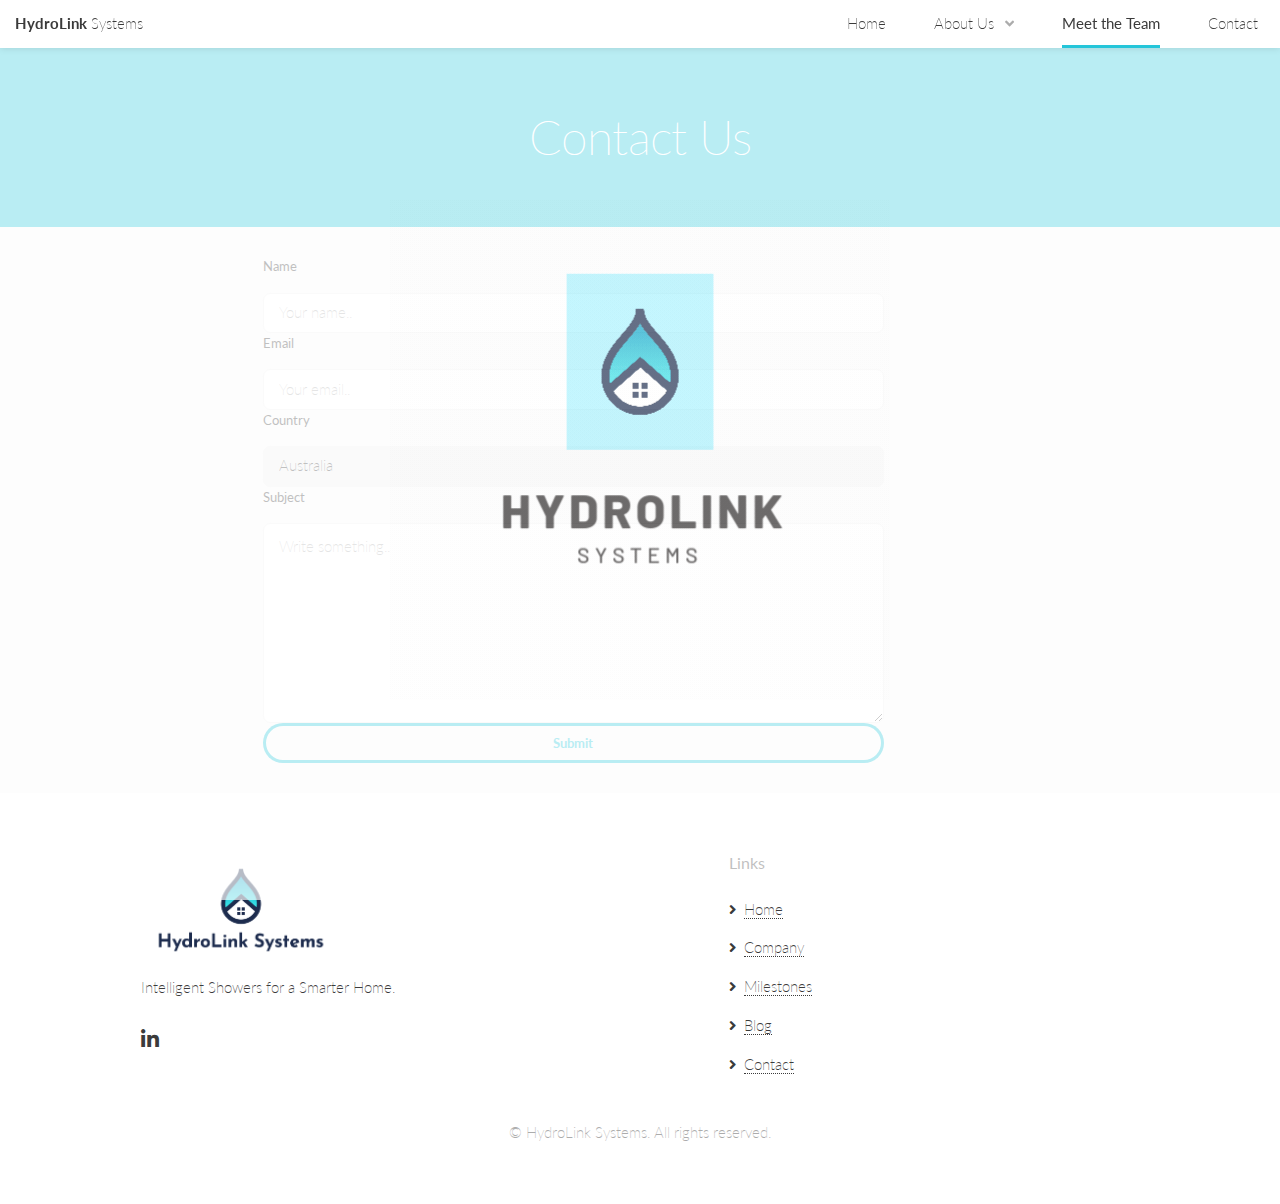
==== contact.html @ 9b9b3da3 "Cleaned up some of website and added contact page" ====
<!DOCTYPE HTML>
<!--
	Hypothesis by Pixelarity
	pixelarity.com | hello@pixelarity.com
	License: pixelarity.com/license
-->
<html>
	<head>
		<title>Untitled</title>
		<meta charset="utf-8" />
		<meta name="viewport" content="width=device-width, initial-scale=1, user-scalable=no" />
		<link rel="stylesheet" href="assets/css/main.css" />
	</head>
	<div id="preloader"></div>
	<body class="is-preload">

		<!-- Wrapper -->
			<div id="wrapper">

				<!-- Header -->
					<header id="header">

						<!-- Logo -->
							<div class="logo">
								<a href="index.html"><strong>HydroLink</strong> <span class="extra">Systems</span></a>
							</div>

						<!-- Nav -->
						<nav id="nav">
							<ul>
								<li><a href="index.html">Home</a></li>
								<li>
									<a href="#" class="icon solid fa-angle-down">About Us</a>
									<ul>
										<li><a href="#">Company</a></li>
										<li><a href="#">Milestones</a></li>
										<li><a href="#">Blog</a></li>
										<li>
											<!-- <a href="#">Submenu</a>
											<ul>
												<li><a href="#">Option One</a></li>
												<li><a href="#">Option Two</a></li>
												<li><a href="#">Option Three</a></li>
												<li><a href="#">Option Four</a></li>
											</ul> -->
										</li>
									</ul>
								</li>
								<li class="current"><a href="meet_the_team.html">Meet the Team</a></li>
								<li><a href="meet_the_team.html">Contact</a></li>
								<!-- <li><a href="elements.html">Elements</a></li> -->
							</ul>
						</nav>

					</header>

				<!-- Section -->
					<section id="one" class="main alt">
						<header class="accent1">
							<h1>Contact Us</h1>
						</header>
						<!-- <div class="inner alt">
							<div class="content">
								<span class="image main"><img src="images/pic04.jpg" alt="" /></span>
								<p>Vis accumsan feugiat adipiscing nisl amet adipiscing accumsan blandit accumsan sapien blandit ac amet faucibus aliquet placerat commodo. Interdum ante aliquet commodo accumsan vis phasellus adipiscing. Ornare a in lacinia. Vestibulum accumsan ac metus massa tempor. Accumsan in lacinia ornare massa amet. Ac interdum ac non praesent. Cubilia lacinia interdum massa faucibus blandit nullam. Accumsan phasellus nunc integer. Accumsan euismod nunc adipiscing lacinia erat ut sit. Arcu amet. Id massa aliquet arcu accumsan lorem amet accumsan.</p>
								<h3>Magna feugiat consequat</h3>
								<p>Amet nibh adipiscing adipiscing. Commodo ante vis placerat interdum massa massa primis. Tempus condimentum tempus non ac varius cubilia adipiscing placerat lorem turpis at. Aliquet lorem porttitor interdum. Amet lacus. Aliquam lobortis faucibus blandit ac phasellus. In amet magna non interdum volutpat porttitor metus a ante ac neque. Nisi turpis. Commodo col. Interdum adipiscing mollis ut aliquam id ante adipiscing commodo integer arcu amet Ac interdum ac non praesent. Cubilia lacinia interdum massa faucibus blandit nullam. Accumsan phasellus nunc integer. Accumsan euismod nunc adipiscing lacinia erat ut sit. Arcu amet. Id massa aliquet arcu accumsan lorem amet accumsan commodo odio cubilia ac eu interdum placerat placerat arcu commodo lobortis adipiscing semper ornare pellentesque. Lorem turpis ipsum dolor sit amet at. Aliquet lorem porttitor interdum. Amet lacus. Aliquam lobortis faucibus blandit ac phasellus. In amet magna non interdum volutpat porttitor metus a ante ac neque. Nisi turpis. Commodo col. Interdum adipiscing mollis ut aliquam id ante adipiscing commodo integer arcu amet blandit adipiscing arcu ante. Amet nibh adipiscing adipiscing. Commodo ante vis placerat interdum massa massa primis. Tempus condimentum tempus.</p>
								<h3>Etiam aliquam sed adipiscing</h3>
								<p>Vis accumsan feugiat adipiscing nisl amet adipiscing accumsan blandit accumsan sapien blandit ac amet faucibus aliquet placerat commodo. Interdum ante aliquet commodo accumsan vis phasellus adipiscing. Ornare a in lacinia. Vestibulum accumsan ac metus massa tempor. Accumsan in lacinia ornare massa amet. Ac interdum ac non praesent. Cubilia lacinia interdum massa faucibus blandit nullam. Accumsan phasellus nunc integer. Accumsan euismod nunc adipiscing lacinia erat ut sit. Arcu amet. Id massa aliquet arcu accumsan lorem amet accumsan.</p>
								<p>Faucibus volutpat porttitor metus a ante ac neque. Nisi turpis. Commodo col. Interdum adipiscing mollis ut aliquam id ante adipiscing commodo integer arcu amet Ac interdum ac non praesent. Cubilia lacinia interdum massa faucibus blandit nullam. Accumsan phasellus nunc integer. Accumsan euismod nunc adipiscing lacinia erat ut sit. Arcu amet. Id massa aliquet arcu accumsan lorem amet accumsan commodo odio cubilia ac eu interdum placerat placerat arcu commodo lobortis adipiscing semper ornare pellentesque. Lorem turpis ipsum dolor sit amet at. Aliquet lorem porttitor interdum. Amet lacus. Aliquam lobortis faucibus blandit ac phasellus. In amet magna non interdum volutpat porttitor metus a ante ac neque. Nisi turpis. Commodo col. Interdum adipiscing mollis ut aliquam id ante adipiscing commodo integer arcu amet blandit adipiscing arcu ante. Amet nibh adipiscing adipiscing. Commodo ante vis placerat interdum massa massa primis. Tempus condimentum tempus.</p>
							</div>
						</div> -->
					</section>

					<section id="two" class="main alt">

					<div class="row inner alt">
							<form id="contactForm" action="action_page.php">
						  
							  <label for="fname">Name</label>
							  <input type="text" id="fname" name="firstname" placeholder="Your name..">
						  
							  <label for="e-mail">Email</label>
							  <input type="text" id="e-mail" name="email" placeholder="Your email..">
						  
							  <label for="country">Country</label>
							  <select id="country" name="country">
								<option value="australia">Australia</option>
								<option value="canada">Canada</option>
								<option value="usa">USA</option>
							  </select>
						  
							  <label for="subject">Subject</label>
							  <textarea id="subject" name="subject" placeholder="Write something.." style="height:200px"></textarea>
						  
							  <input type="submit" value="Submit">
						  
							</form>
					</div> 
					</section>


				<!-- Footer -->
				<footer id="footer">
					<div class="inner">
						<section>
							<img src="images/PNG_Logo_Files/Transparent_Logo.png" alt="" style="max-width: 200px;" />
							<p> Intelligent Showers for a Smarter Home.</p>
							<ul class="icons">
								<!-- <li><a href="#" class="icon brands fa-facebook-f"><span class="label">Facebook</span></a></li>
								<li><a href="#" class="icon brands fa-twitter"><span class="label">Twitter</span></a></li> -->
								<li><a href="https://www.linkedin.com/company/hydrolink-systems/" class="icon brands fa-linkedin-in"><span class="label">LinkedIn</span></a></li>
							</ul>
						</section>
						<!-- <section class="narrow">
							<h4>Lorem aliquam</h4>
							<ul class="links">
								<li><a href="#">Ultrices nulla</a></li>
								<li><a href="#">Quis lectus donec</a></li>
								<li><a href="#">Magna ligula</a></li>
								<li><a href="#">Sed etiam tristique</a></li>
								<li><a href="#">Cursus magna</a></li>
								<li><a href="#">Gravida dolore</a></li>
							</ul>
						</section> -->
						<section class="narrow">
							<h4>Links</h4>
							<ul class="links">
								<li><a href="#">Home</a></li>
								<li><a href="#">Company</a></li>
								<li><a href="#">Milestones</a></li>
								<li><a href="#">Blog</a></li>
								<li><a href="#">Contact</a></li>
							</ul>
						</section>
						<!-- <section>
							<h3>Morbi sed volutpat</h3>
							<p>Sed vulputate sem tristique cursus sed magna gravida non lorem ipsum dolor sit amet.<p>
							<p><a href="#" class="major">(000) 000-0000</a></p>
						</section> -->
					</div>
					<div class="copyright">
						<p>&copy; HydroLink Systems. All rights reserved.</p>
					</div>
				</footer>

			</div>

		<!-- Scripts -->
			<script src="assets/js/jquery.min.js"></script>
			<script src="assets/js/jquery.dropotron.min.js"></script>
			<script src="assets/js/jquery.selectorr.min.js"></script>
			<script src="assets/js/jquery.scrollex.min.js"></script>
			<script src="assets/js/jquery.scrolly.min.js"></script>
			<script src="assets/js/browser.min.js"></script>
			<script src="assets/js/breakpoints.min.js"></script>
			<script src="assets/js/util.js"></script>
			<script src="assets/js/main.js"></script>

	</body>
</html>
---- assets/css/main.css ----
@import url(fontawesome-all.min.css);
@import url("https://fonts.googleapis.com/css?family=Lato:300,400,700,300i,400i,700i");

/*
	Hypothesis by Pixelarity
	pixelarity.com | hello@pixelarity.com
	License: pixelarity.com/license
*/

html, body, div, span, applet, object,
iframe, h1, h2, h3, h4, h5, h6, p, blockquote,
pre, a, abbr, acronym, address, big, cite,
code, del, dfn, em, img, ins, kbd, q, s, samp,
small, strike, strong, sub, sup, tt, var, b,
u, i, center, dl, dt, dd, ol, ul, li, fieldset,
form, label, legend, table, caption, tbody,
tfoot, thead, tr, th, td, article, aside,
canvas, details, embed, figure, figcaption,
footer, header, hgroup, menu, nav, output, ruby,
section, summary, time, mark, audio, video {
	margin: 0;
	padding: 0;
	border: 0;
	font-size: 100%;
	font: inherit;
	vertical-align: baseline;}

article, aside, details, figcaption, figure,
footer, header, hgroup, menu, nav, section {
	display: block;}

body {
	line-height: 1;
}

ol, ul {
	list-style: none;
}

blockquote, q {
	quotes: none;
}

	blockquote:before, blockquote:after, q:before, q:after {
		content: '';
		content: none;
	}

table {
	border-collapse: collapse;
	border-spacing: 0;
}

body {
	-webkit-text-size-adjust: none;
}

mark {
	background-color: transparent;
	color: inherit;
}

input::-moz-focus-inner {
	border: 0;
	padding: 0;
}

input, select, textarea {
	-moz-appearance: none;
	-webkit-appearance: none;
	-ms-appearance: none;
	appearance: none;
}

/* Basic */

	@-ms-viewport {
		width: device-width;
	}

	body {
		-ms-overflow-style: scrollbar;
	}

	@media screen and (max-width: 480px) {

		html, body {
			min-width: 320px;
		}

	}

	html {
		box-sizing: border-box;
	}

	*, *:before, *:after {
		box-sizing: inherit;
	}

	body {
		background: #ffffff;
	}

		body.is-preload *, body.is-preload *:before, body.is-preload *:after {
			-moz-animation: none !important;
			-webkit-animation: none !important;
			-ms-animation: none !important;
			animation: none !important;
			-moz-transition: none !important;
			-webkit-transition: none !important;
			-ms-transition: none !important;
			transition: none !important;
		}

/* Type */

	html {
		font-size: 15pt;
	}

		@media screen and (max-width: 1680px) {

			html {
				font-size: 12pt;
			}

		}

		@media screen and (max-width: 1280px) {

			html {
				font-size: 11pt;
			}

		}

		@media screen and (max-width: 980px) {

			html {
				font-size: 12pt;
			}

		}

		@media screen and (max-width: 736px) {

			html {
				font-size: 11pt;
			}

		}

		@media screen and (max-width: 360px) {

			html {
				font-size: 10pt;
			}

		}

	body {
		background-color: #ffffff;
		color: #3b3b3b;
	}

	body, input, select, textarea {
		font-family: "Lato", Arial, Helvetica, sans-serif;
		font-weight: 200;
		font-size: 1rem;
		line-height: 1.65;
	}

	a {
		-moz-transition: background-color 0.2s ease-in-out, border-bottom-color 0.2s ease-in-out, color 0.2s ease-in-out;
		-webkit-transition: background-color 0.2s ease-in-out, border-bottom-color 0.2s ease-in-out, color 0.2s ease-in-out;
		-ms-transition: background-color 0.2s ease-in-out, border-bottom-color 0.2s ease-in-out, color 0.2s ease-in-out;
		transition: background-color 0.2s ease-in-out, border-bottom-color 0.2s ease-in-out, color 0.2s ease-in-out;
		text-decoration: none;
		border-bottom: dotted 1px;
	}

		a strong {
			-moz-transition: color 0.2s ease-in-out;
			-webkit-transition: color 0.2s ease-in-out;
			-ms-transition: color 0.2s ease-in-out;
			transition: color 0.2s ease-in-out;
		}

		a:hover {
			text-decoration: none;
			border-bottom-color: transparent;
			color: #24C5D9 !important;
		}

			a:hover strong {
				color: inherit;
			}

		a.major {
			font-size: 2.25rem;
			font-weight: 200;
			line-height: 1.3;
			margin: 0 0 1.5rem 0;
			letter-spacing: -0.025rem;
		}

		@media screen and (max-width: 736px) {

			a.major {
				font-size: 1.75rem;
				letter-spacing: 0;
			}

		}

	strong, b {
		font-weight: 400;
	}

	em, i {
		font-style: italic;
	}

	p {
		margin: 0 0 2rem 0;
	}

	h1, h2, h3, h4, h5, h6 {
		font-weight: 400;
		line-height: 1.5;
		margin: 0 0 1rem 0;
	}

		h1 a, h2 a, h3 a, h4 a, h5 a, h6 a {
			color: inherit;
			text-decoration: none;
		}

	h1 {
		font-size: 3.25rem;
		font-weight: 200;
		line-height: 1.3;
		margin: 0 0 3rem 0;
		letter-spacing: -0.05rem;
	}

	h2 {
		font-size: 2.25rem;
		font-weight: 200;
		line-height: 1.3;
		margin: 0 0 1.5rem 0;
		letter-spacing: -0.025rem;
	}

	h3 {
		font-size: 1.35rem;
	}

	h4 {
		font-size: 1.1rem;
		margin: 0 0 0.65rem 0;
	}

	h5 {
		font-size: 0.9rem;
	}

	h6 {
		font-size: 0.7rem;
	}

	@media screen and (max-width: 736px) {

		h1 {
			font-size: 2.25rem;
			letter-spacing: -0.025rem;
		}

			h1 br {
				display: none;
			}

		h2 {
			font-size: 1.5rem;
			letter-spacing: -0.0125rem;
		}

			h2 br {
				display: none;
			}

		h3 {
			font-size: 1.25rem;
		}

	}

	sub {
		font-size: 0.8rem;
		position: relative;
		top: 0.5rem;
	}

	sup {
		font-size: 0.8rem;
		position: relative;
		top: -0.5rem;
	}

	blockquote {
		border-left: solid 4px;
		font-style: italic;
		margin: 0 0 2rem 0;
		padding: 0.5rem 0 0.5rem 2rem;
	}

	code {
		border-radius: 0.5rem;
		border: solid 1px;
		font-family: "Courier New", monospace;
		font-size: 0.9rem;
		margin: 0 0.25rem;
		padding: 0.25rem 0.65rem;
	}

	pre {
		-webkit-overflow-scrolling: touch;
		font-family: "Courier New", monospace;
		font-size: 0.9rem;
		margin: 0 0 2rem 0;
	}

		pre code {
			display: block;
			line-height: 1.75;
			padding: 1rem 1.5rem;
			overflow-x: auto;
		}

	hr {
		border: 0;
		border-bottom: solid 1px;
		margin: 2rem 0;
	}

		hr.major {
			margin: 3rem 0;
		}

	.align-left {
		text-align: left;
	}

	.align-center {
		text-align: center;
	}

	.align-right {
		text-align: right;
	}

	input, select, textarea {
		color: #3b3b3b;
	}

	a {
		color: #3b3b3b;
	}

	strong, b {
		color: #3b3b3b;
	}

	h1, h2, h3, h4, h5, h6 {
		color: #3b3b3b;
	}

	blockquote {
		border-left-color: #eeeeee;
	}

	code {
		background: rgba(144, 144, 144, 0.075);
		border-color: #eeeeee;
	}

	hr {
		border-bottom-color: #eeeeee;
	}

/* Row */

	.row {
		display: flex;
		flex-wrap: wrap;
		box-sizing: border-box;
		align-items: stretch;
	}

		.row > * {
			box-sizing: border-box;
		}

		.row.gtr-uniform > * > :last-child {
			margin-bottom: 0;
		}

		.row.aln-left {
			justify-content: flex-start;
		}

		.row.aln-center {
			justify-content: center;
		}

		.row.aln-right {
			justify-content: flex-end;
		}

		.row.aln-top {
			align-items: flex-start;
		}

		.row.aln-middle {
			align-items: center;
		}

		.row.aln-bottom {
			align-items: flex-end;
		}

		.row > .imp {
			order: -1;
		}

		.row > .col-1 {
			width: 8.33333%;
		}

		.row > .off-1 {
			margin-left: 8.33333%;
		}

		.row > .col-2 {
			width: 16.66667%;
		}

		.row > .off-2 {
			margin-left: 16.66667%;
		}

		.row > .col-3 {
			width: 25%;
		}

		.row > .off-3 {
			margin-left: 25%;
		}

		.row > .col-4 {
			width: 33.33333%;
		}

		.row > .off-4 {
			margin-left: 33.33333%;
		}

		.row > .col-5 {
			width: 41.66667%;
		}

		.row > .off-5 {
			margin-left: 41.66667%;
		}

		.row > .col-6 {
			width: 50%;
		}

		.row > .off-6 {
			margin-left: 50%;
		}

		.row > .col-7 {
			width: 58.33333%;
		}

		.row > .off-7 {
			margin-left: 58.33333%;
		}

		.row > .col-8 {
			width: 66.66667%;
		}

		.row > .off-8 {
			margin-left: 66.66667%;
		}

		.row > .col-9 {
			width: 75%;
		}

		.row > .off-9 {
			margin-left: 75%;
		}

		.row > .col-10 {
			width: 83.33333%;
		}

		.row > .off-10 {
			margin-left: 83.33333%;
		}

		.row > .col-11 {
			width: 91.66667%;
		}

		.row > .off-11 {
			margin-left: 91.66667%;
		}

		.row > .col-12 {
			width: 100%;
		}

		.row > .off-12 {
			margin-left: 100%;
		}

		.row.gtr-0 {
			margin-top: 0;
			margin-left: 0rem;
		}

			.row.gtr-0 > * {
				padding: 0 0 0 0rem;
			}

			.row.gtr-0.gtr-uniform {
				margin-top: 0rem;
			}

				.row.gtr-0.gtr-uniform > * {
					padding-top: 0rem;
				}

		.row.gtr-25 {
			margin-top: 0;
			margin-left: -0.375rem;
		}

			.row.gtr-25 > * {
				padding: 0 0 0 0.375rem;
			}

			.row.gtr-25.gtr-uniform {
				margin-top: -0.375rem;
			}

				.row.gtr-25.gtr-uniform > * {
					padding-top: 0.375rem;
				}

		.row.gtr-50 {
			margin-top: 0;
			margin-left: -0.75rem;
		}

			.row.gtr-50 > * {
				padding: 0 0 0 0.75rem;
			}

			.row.gtr-50.gtr-uniform {
				margin-top: -0.75rem;
			}

				.row.gtr-50.gtr-uniform > * {
					padding-top: 0.75rem;
				}

		.row {
			margin-top: 0;
			margin-left: -1.5rem;
		}

			.row > * {
				padding: 0 0 0 1.5rem;
			}

			.row.gtr-uniform {
				margin-top: -1.5rem;
			}

				.row.gtr-uniform > * {
					padding-top: 1.5rem;
				}

		.row.gtr-150 {
			margin-top: 0;
			margin-left: -2.25rem;
		}

			.row.gtr-150 > * {
				padding: 0 0 0 2.25rem;
			}

			.row.gtr-150.gtr-uniform {
				margin-top: -2.25rem;
			}

				.row.gtr-150.gtr-uniform > * {
					padding-top: 2.25rem;
				}

		.row.gtr-200 {
			margin-top: 0;
			margin-left: -3rem;
		}

			.row.gtr-200 > * {
				padding: 0 0 0 3rem;
			}

			.row.gtr-200.gtr-uniform {
				margin-top: -3rem;
			}

				.row.gtr-200.gtr-uniform > * {
					padding-top: 3rem;
				}

		@media screen and (max-width: 1680px) {

			.row {
				display: flex;
				flex-wrap: wrap;
				box-sizing: border-box;
				align-items: stretch;
			}

				.row > * {
					box-sizing: border-box;
				}

				.row.gtr-uniform > * > :last-child {
					margin-bottom: 0;
				}

				.row.aln-left {
					justify-content: flex-start;
				}

				.row.aln-center {
					justify-content: center;
				}

				.row.aln-right {
					justify-content: flex-end;
				}

				.row.aln-top {
					align-items: flex-start;
				}

				.row.aln-middle {
					align-items: center;
				}

				.row.aln-bottom {
					align-items: flex-end;
				}

				.row > .imp-xlarge {
					order: -1;
				}

				.row > .col-1-xlarge {
					width: 8.33333%;
				}

				.row > .off-1-xlarge {
					margin-left: 8.33333%;
				}

				.row > .col-2-xlarge {
					width: 16.66667%;
				}

				.row > .off-2-xlarge {
					margin-left: 16.66667%;
				}

				.row > .col-3-xlarge {
					width: 25%;
				}

				.row > .off-3-xlarge {
					margin-left: 25%;
				}

				.row > .col-4-xlarge {
					width: 33.33333%;
				}

				.row > .off-4-xlarge {
					margin-left: 33.33333%;
				}

				.row > .col-5-xlarge {
					width: 41.66667%;
				}

				.row > .off-5-xlarge {
					margin-left: 41.66667%;
				}

				.row > .col-6-xlarge {
					width: 50%;
				}

				.row > .off-6-xlarge {
					margin-left: 50%;
				}

				.row > .col-7-xlarge {
					width: 58.33333%;
				}

				.row > .off-7-xlarge {
					margin-left: 58.33333%;
				}

				.row > .col-8-xlarge {
					width: 66.66667%;
				}

				.row > .off-8-xlarge {
					margin-left: 66.66667%;
				}

				.row > .col-9-xlarge {
					width: 75%;
				}

				.row > .off-9-xlarge {
					margin-left: 75%;
				}

				.row > .col-10-xlarge {
					width: 83.33333%;
				}

				.row > .off-10-xlarge {
					margin-left: 83.33333%;
				}

				.row > .col-11-xlarge {
					width: 91.66667%;
				}

				.row > .off-11-xlarge {
					margin-left: 91.66667%;
				}

				.row > .col-12-xlarge {
					width: 100%;
				}

				.row > .off-12-xlarge {
					margin-left: 100%;
				}

				.row.gtr-0 {
					margin-top: 0;
					margin-left: 0rem;
				}

					.row.gtr-0 > * {
						padding: 0 0 0 0rem;
					}

					.row.gtr-0.gtr-uniform {
						margin-top: 0rem;
					}

						.row.gtr-0.gtr-uniform > * {
							padding-top: 0rem;
						}

				.row.gtr-25 {
					margin-top: 0;
					margin-left: -0.375rem;
				}

					.row.gtr-25 > * {
						padding: 0 0 0 0.375rem;
					}

					.row.gtr-25.gtr-uniform {
						margin-top: -0.375rem;
					}

						.row.gtr-25.gtr-uniform > * {
							padding-top: 0.375rem;
						}

				.row.gtr-50 {
					margin-top: 0;
					margin-left: -0.75rem;
				}

					.row.gtr-50 > * {
						padding: 0 0 0 0.75rem;
					}

					.row.gtr-50.gtr-uniform {
						margin-top: -0.75rem;
					}

						.row.gtr-50.gtr-uniform > * {
							padding-top: 0.75rem;
						}

				.row {
					margin-top: 0;
					margin-left: -1.5rem;
				}

					.row > * {
						padding: 0 0 0 1.5rem;
					}

					.row.gtr-uniform {
						margin-top: -1.5rem;
					}

						.row.gtr-uniform > * {
							padding-top: 1.5rem;
						}

				.row.gtr-150 {
					margin-top: 0;
					margin-left: -2.25rem;
				}

					.row.gtr-150 > * {
						padding: 0 0 0 2.25rem;
					}

					.row.gtr-150.gtr-uniform {
						margin-top: -2.25rem;
					}

						.row.gtr-150.gtr-uniform > * {
							padding-top: 2.25rem;
						}

				.row.gtr-200 {
					margin-top: 0;
					margin-left: -3rem;
				}

					.row.gtr-200 > * {
						padding: 0 0 0 3rem;
					}

					.row.gtr-200.gtr-uniform {
						margin-top: -3rem;
					}

						.row.gtr-200.gtr-uniform > * {
							padding-top: 3rem;
						}

		}

		@media screen and (max-width: 1280px) {

			.row {
				display: flex;
				flex-wrap: wrap;
				box-sizing: border-box;
				align-items: stretch;
			}

				.row > * {
					box-sizing: border-box;
				}

				.row.gtr-uniform > * > :last-child {
					margin-bottom: 0;
				}

				.row.aln-left {
					justify-content: flex-start;
				}

				.row.aln-center {
					justify-content: center;
				}

				.row.aln-right {
					justify-content: flex-end;
				}

				.row.aln-top {
					align-items: flex-start;
				}

				.row.aln-middle {
					align-items: center;
				}

				.row.aln-bottom {
					align-items: flex-end;
				}

				.row > .imp-large {
					order: -1;
				}

				.row > .col-1-large {
					width: 8.33333%;
				}

				.row > .off-1-large {
					margin-left: 8.33333%;
				}

				.row > .col-2-large {
					width: 16.66667%;
				}

				.row > .off-2-large {
					margin-left: 16.66667%;
				}

				.row > .col-3-large {
					width: 25%;
				}

				.row > .off-3-large {
					margin-left: 25%;
				}

				.row > .col-4-large {
					width: 33.33333%;
				}

				.row > .off-4-large {
					margin-left: 33.33333%;
				}

				.row > .col-5-large {
					width: 41.66667%;
				}

				.row > .off-5-large {
					margin-left: 41.66667%;
				}

				.row > .col-6-large {
					width: 50%;
				}

				.row > .off-6-large {
					margin-left: 50%;
				}

				.row > .col-7-large {
					width: 58.33333%;
				}

				.row > .off-7-large {
					margin-left: 58.33333%;
				}

				.row > .col-8-large {
					width: 66.66667%;
				}

				.row > .off-8-large {
					margin-left: 66.66667%;
				}

				.row > .col-9-large {
					width: 75%;
				}

				.row > .off-9-large {
					margin-left: 75%;
				}

				.row > .col-10-large {
					width: 83.33333%;
				}

				.row > .off-10-large {
					margin-left: 83.33333%;
				}

				.row > .col-11-large {
					width: 91.66667%;
				}

				.row > .off-11-large {
					margin-left: 91.66667%;
				}

				.row > .col-12-large {
					width: 100%;
				}

				.row > .off-12-large {
					margin-left: 100%;
				}

				.row.gtr-0 {
					margin-top: 0;
					margin-left: 0rem;
				}

					.row.gtr-0 > * {
						padding: 0 0 0 0rem;
					}

					.row.gtr-0.gtr-uniform {
						margin-top: 0rem;
					}

						.row.gtr-0.gtr-uniform > * {
							padding-top: 0rem;
						}

				.row.gtr-25 {
					margin-top: 0;
					margin-left: -0.375rem;
				}

					.row.gtr-25 > * {
						padding: 0 0 0 0.375rem;
					}

					.row.gtr-25.gtr-uniform {
						margin-top: -0.375rem;
					}

						.row.gtr-25.gtr-uniform > * {
							padding-top: 0.375rem;
						}

				.row.gtr-50 {
					margin-top: 0;
					margin-left: -0.75rem;
				}

					.row.gtr-50 > * {
						padding: 0 0 0 0.75rem;
					}

					.row.gtr-50.gtr-uniform {
						margin-top: -0.75rem;
					}

						.row.gtr-50.gtr-uniform > * {
							padding-top: 0.75rem;
						}

				.row {
					margin-top: 0;
					margin-left: -1.5rem;
				}

					.row > * {
						padding: 0 0 0 1.5rem;
					}

					.row.gtr-uniform {
						margin-top: -1.5rem;
					}

						.row.gtr-uniform > * {
							padding-top: 1.5rem;
						}

				.row.gtr-150 {
					margin-top: 0;
					margin-left: -2.25rem;
				}

					.row.gtr-150 > * {
						padding: 0 0 0 2.25rem;
					}

					.row.gtr-150.gtr-uniform {
						margin-top: -2.25rem;
					}

						.row.gtr-150.gtr-uniform > * {
							padding-top: 2.25rem;
						}

				.row.gtr-200 {
					margin-top: 0;
					margin-left: -3rem;
				}

					.row.gtr-200 > * {
						padding: 0 0 0 3rem;
					}

					.row.gtr-200.gtr-uniform {
						margin-top: -3rem;
					}

						.row.gtr-200.gtr-uniform > * {
							padding-top: 3rem;
						}

		}

		@media screen and (max-width: 980px) {

			.row {
				display: flex;
				flex-wrap: wrap;
				box-sizing: border-box;
				align-items: stretch;
			}

				.row > * {
					box-sizing: border-box;
				}

				.row.gtr-uniform > * > :last-child {
					margin-bottom: 0;
				}

				.row.aln-left {
					justify-content: flex-start;
				}

				.row.aln-center {
					justify-content: center;
				}

				.row.aln-right {
					justify-content: flex-end;
				}

				.row.aln-top {
					align-items: flex-start;
				}

				.row.aln-middle {
					align-items: center;
				}

				.row.aln-bottom {
					align-items: flex-end;
				}

				.row > .imp-medium {
					order: -1;
				}

				.row > .col-1-medium {
					width: 8.33333%;
				}

				.row > .off-1-medium {
					margin-left: 8.33333%;
				}

				.row > .col-2-medium {
					width: 16.66667%;
				}

				.row > .off-2-medium {
					margin-left: 16.66667%;
				}

				.row > .col-3-medium {
					width: 25%;
				}

				.row > .off-3-medium {
					margin-left: 25%;
				}

				.row > .col-4-medium {
					width: 33.33333%;
				}

				.row > .off-4-medium {
					margin-left: 33.33333%;
				}

				.row > .col-5-medium {
					width: 41.66667%;
				}

				.row > .off-5-medium {
					margin-left: 41.66667%;
				}

				.row > .col-6-medium {
					width: 50%;
				}

				.row > .off-6-medium {
					margin-left: 50%;
				}

				.row > .col-7-medium {
					width: 58.33333%;
				}

				.row > .off-7-medium {
					margin-left: 58.33333%;
				}

				.row > .col-8-medium {
					width: 66.66667%;
				}

				.row > .off-8-medium {
					margin-left: 66.66667%;
				}

				.row > .col-9-medium {
					width: 75%;
				}

				.row > .off-9-medium {
					margin-left: 75%;
				}

				.row > .col-10-medium {
					width: 83.33333%;
				}

				.row > .off-10-medium {
					margin-left: 83.33333%;
				}

				.row > .col-11-medium {
					width: 91.66667%;
				}

				.row > .off-11-medium {
					margin-left: 91.66667%;
				}

				.row > .col-12-medium {
					width: 100%;
				}

				.row > .off-12-medium {
					margin-left: 100%;
				}

				.row.gtr-0 {
					margin-top: 0;
					margin-left: 0rem;
				}

					.row.gtr-0 > * {
						padding: 0 0 0 0rem;
					}

					.row.gtr-0.gtr-uniform {
						margin-top: 0rem;
					}

						.row.gtr-0.gtr-uniform > * {
							padding-top: 0rem;
						}

				.row.gtr-25 {
					margin-top: 0;
					margin-left: -0.375rem;
				}

					.row.gtr-25 > * {
						padding: 0 0 0 0.375rem;
					}

					.row.gtr-25.gtr-uniform {
						margin-top: -0.375rem;
					}

						.row.gtr-25.gtr-uniform > * {
							padding-top: 0.375rem;
						}

				.row.gtr-50 {
					margin-top: 0;
					margin-left: -0.75rem;
				}

					.row.gtr-50 > * {
						padding: 0 0 0 0.75rem;
					}

					.row.gtr-50.gtr-uniform {
						margin-top: -0.75rem;
					}

						.row.gtr-50.gtr-uniform > * {
							padding-top: 0.75rem;
						}

				.row {
					margin-top: 0;
					margin-left: -1.5rem;
				}

					.row > * {
						padding: 0 0 0 1.5rem;
					}

					.row.gtr-uniform {
						margin-top: -1.5rem;
					}

						.row.gtr-uniform > * {
							padding-top: 1.5rem;
						}

				.row.gtr-150 {
					margin-top: 0;
					margin-left: -2.25rem;
				}

					.row.gtr-150 > * {
						padding: 0 0 0 2.25rem;
					}

					.row.gtr-150.gtr-uniform {
						margin-top: -2.25rem;
					}

						.row.gtr-150.gtr-uniform > * {
							padding-top: 2.25rem;
						}

				.row.gtr-200 {
					margin-top: 0;
					margin-left: -3rem;
				}

					.row.gtr-200 > * {
						padding: 0 0 0 3rem;
					}

					.row.gtr-200.gtr-uniform {
						margin-top: -3rem;
					}

						.row.gtr-200.gtr-uniform > * {
							padding-top: 3rem;
						}

		}

		@media screen and (max-width: 736px) {

			.row {
				display: flex;
				flex-wrap: wrap;
				box-sizing: border-box;
				align-items: stretch;
			}

				.row > * {
					box-sizing: border-box;
				}

				.row.gtr-uniform > * > :last-child {
					margin-bottom: 0;
				}

				.row.aln-left {
					justify-content: flex-start;
				}

				.row.aln-center {
					justify-content: center;
				}

				.row.aln-right {
					justify-content: flex-end;
				}

				.row.aln-top {
					align-items: flex-start;
				}

				.row.aln-middle {
					align-items: center;
				}

				.row.aln-bottom {
					align-items: flex-end;
				}

				.row > .imp-small {
					order: -1;
				}

				.row > .col-1-small {
					width: 8.33333%;
				}

				.row > .off-1-small {
					margin-left: 8.33333%;
				}

				.row > .col-2-small {
					width: 16.66667%;
				}

				.row > .off-2-small {
					margin-left: 16.66667%;
				}

				.row > .col-3-small {
					width: 25%;
				}

				.row > .off-3-small {
					margin-left: 25%;
				}

				.row > .col-4-small {
					width: 33.33333%;
				}

				.row > .off-4-small {
					margin-left: 33.33333%;
				}

				.row > .col-5-small {
					width: 41.66667%;
				}

				.row > .off-5-small {
					margin-left: 41.66667%;
				}

				.row > .col-6-small {
					width: 50%;
				}

				.row > .off-6-small {
					margin-left: 50%;
				}

				.row > .col-7-small {
					width: 58.33333%;
				}

				.row > .off-7-small {
					margin-left: 58.33333%;
				}

				.row > .col-8-small {
					width: 66.66667%;
				}

				.row > .off-8-small {
					margin-left: 66.66667%;
				}

				.row > .col-9-small {
					width: 75%;
				}

				.row > .off-9-small {
					margin-left: 75%;
				}

				.row > .col-10-small {
					width: 83.33333%;
				}

				.row > .off-10-small {
					margin-left: 83.33333%;
				}

				.row > .col-11-small {
					width: 91.66667%;
				}

				.row > .off-11-small {
					margin-left: 91.66667%;
				}

				.row > .col-12-small {
					width: 100%;
				}

				.row > .off-12-small {
					margin-left: 100%;
				}

				.row.gtr-0 {
					margin-top: 0;
					margin-left: 0rem;
				}

					.row.gtr-0 > * {
						padding: 0 0 0 0rem;
					}

					.row.gtr-0.gtr-uniform {
						margin-top: 0rem;
					}

						.row.gtr-0.gtr-uniform > * {
							padding-top: 0rem;
						}

				.row.gtr-25 {
					margin-top: 0;
					margin-left: -0.375rem;
				}

					.row.gtr-25 > * {
						padding: 0 0 0 0.375rem;
					}

					.row.gtr-25.gtr-uniform {
						margin-top: -0.375rem;
					}

						.row.gtr-25.gtr-uniform > * {
							padding-top: 0.375rem;
						}

				.row.gtr-50 {
					margin-top: 0;
					margin-left: -0.75rem;
				}

					.row.gtr-50 > * {
						padding: 0 0 0 0.75rem;
					}

					.row.gtr-50.gtr-uniform {
						margin-top: -0.75rem;
					}

						.row.gtr-50.gtr-uniform > * {
							padding-top: 0.75rem;
						}

				.row {
					margin-top: 0;
					margin-left: -1.5rem;
				}

					.row > * {
						padding: 0 0 0 1.5rem;
					}

					.row.gtr-uniform {
						margin-top: -1.5rem;
					}

						.row.gtr-uniform > * {
							padding-top: 1.5rem;
						}

				.row.gtr-150 {
					margin-top: 0;
					margin-left: -2.25rem;
				}

					.row.gtr-150 > * {
						padding: 0 0 0 2.25rem;
					}

					.row.gtr-150.gtr-uniform {
						margin-top: -2.25rem;
					}

						.row.gtr-150.gtr-uniform > * {
							padding-top: 2.25rem;
						}

				.row.gtr-200 {
					margin-top: 0;
					margin-left: -3rem;
				}

					.row.gtr-200 > * {
						padding: 0 0 0 3rem;
					}

					.row.gtr-200.gtr-uniform {
						margin-top: -3rem;
					}

						.row.gtr-200.gtr-uniform > * {
							padding-top: 3rem;
						}

		}

		@media screen and (max-width: 480px) {

			.row {
				display: flex;
				flex-wrap: wrap;
				box-sizing: border-box;
				align-items: stretch;
			}

				.row > * {
					box-sizing: border-box;
				}

				.row.gtr-uniform > * > :last-child {
					margin-bottom: 0;
				}

				.row.aln-left {
					justify-content: flex-start;
				}

				.row.aln-center {
					justify-content: center;
				}

				.row.aln-right {
					justify-content: flex-end;
				}

				.row.aln-top {
					align-items: flex-start;
				}

				.row.aln-middle {
					align-items: center;
				}

				.row.aln-bottom {
					align-items: flex-end;
				}

				.row > .imp-xsmall {
					order: -1;
				}

				.row > .col-1-xsmall {
					width: 8.33333%;
				}

				.row > .off-1-xsmall {
					margin-left: 8.33333%;
				}

				.row > .col-2-xsmall {
					width: 16.66667%;
				}

				.row > .off-2-xsmall {
					margin-left: 16.66667%;
				}

				.row > .col-3-xsmall {
					width: 25%;
				}

				.row > .off-3-xsmall {
					margin-left: 25%;
				}

				.row > .col-4-xsmall {
					width: 33.33333%;
				}

				.row > .off-4-xsmall {
					margin-left: 33.33333%;
				}

				.row > .col-5-xsmall {
					width: 41.66667%;
				}

				.row > .off-5-xsmall {
					margin-left: 41.66667%;
				}

				.row > .col-6-xsmall {
					width: 50%;
				}

				.row > .off-6-xsmall {
					margin-left: 50%;
				}

				.row > .col-7-xsmall {
					width: 58.33333%;
				}

				.row > .off-7-xsmall {
					margin-left: 58.33333%;
				}

				.row > .col-8-xsmall {
					width: 66.66667%;
				}

				.row > .off-8-xsmall {
					margin-left: 66.66667%;
				}

				.row > .col-9-xsmall {
					width: 75%;
				}

				.row > .off-9-xsmall {
					margin-left: 75%;
				}

				.row > .col-10-xsmall {
					width: 83.33333%;
				}

				.row > .off-10-xsmall {
					margin-left: 83.33333%;
				}

				.row > .col-11-xsmall {
					width: 91.66667%;
				}

				.row > .off-11-xsmall {
					margin-left: 91.66667%;
				}

				.row > .col-12-xsmall {
					width: 100%;
				}

				.row > .off-12-xsmall {
					margin-left: 100%;
				}

				.row.gtr-0 {
					margin-top: 0;
					margin-left: 0rem;
				}

					.row.gtr-0 > * {
						padding: 0 0 0 0rem;
					}

					.row.gtr-0.gtr-uniform {
						margin-top: 0rem;
					}

						.row.gtr-0.gtr-uniform > * {
							padding-top: 0rem;
						}

				.row.gtr-25 {
					margin-top: 0;
					margin-left: -0.375rem;
				}

					.row.gtr-25 > * {
						padding: 0 0 0 0.375rem;
					}

					.row.gtr-25.gtr-uniform {
						margin-top: -0.375rem;
					}

						.row.gtr-25.gtr-uniform > * {
							padding-top: 0.375rem;
						}

				.row.gtr-50 {
					margin-top: 0;
					margin-left: -0.75rem;
				}

					.row.gtr-50 > * {
						padding: 0 0 0 0.75rem;
					}

					.row.gtr-50.gtr-uniform {
						margin-top: -0.75rem;
					}

						.row.gtr-50.gtr-uniform > * {
							padding-top: 0.75rem;
						}

				.row {
					margin-top: 0;
					margin-left: -1.5rem;
				}

					.row > * {
						padding: 0 0 0 1.5rem;
					}

					.row.gtr-uniform {
						margin-top: -1.5rem;
					}

						.row.gtr-uniform > * {
							padding-top: 1.5rem;
						}

				.row.gtr-150 {
					margin-top: 0;
					margin-left: -2.25rem;
				}

					.row.gtr-150 > * {
						padding: 0 0 0 2.25rem;
					}

					.row.gtr-150.gtr-uniform {
						margin-top: -2.25rem;
					}

						.row.gtr-150.gtr-uniform > * {
							padding-top: 2.25rem;
						}

				.row.gtr-200 {
					margin-top: 0;
					margin-left: -3rem;
				}

					.row.gtr-200 > * {
						padding: 0 0 0 3rem;
					}

					.row.gtr-200.gtr-uniform {
						margin-top: -3rem;
					}

						.row.gtr-200.gtr-uniform > * {
							padding-top: 3rem;
						}

		}

/* Box */

	.box {
		border-radius: 0.5rem;
		border: solid 1px;
		margin-bottom: 2rem;
		padding: 1.5rem;
	}

		.box > :last-child,
		.box > :last-child > :last-child,
		.box > :last-child > :last-child > :last-child {
			margin-bottom: 0;
		}

		.box.alt {
			border: 0;
			border-radius: 0;
			padding: 0;
		}

	.box {
		border-color: #eeeeee;
	}

/* Button */

	input[type="submit"],
	input[type="reset"],
	input[type="button"],
	button,
	.button {
		-moz-appearance: none;
		-webkit-appearance: none;
		-ms-appearance: none;
		appearance: none;
		-moz-transition: background-color 0.2s ease-in-out, color 0.2s ease-in-out;
		-webkit-transition: background-color 0.2s ease-in-out, color 0.2s ease-in-out;
		-ms-transition: background-color 0.2s ease-in-out, color 0.2s ease-in-out;
		transition: background-color 0.2s ease-in-out, color 0.2s ease-in-out;
		border-radius: 0.5rem;
		border: 0;
		cursor: pointer;
		display: inline-block;
		font-weight: 700;
		height: 2.75rem;
		line-height: 2.75rem;
		border-radius: 2.75rem;
		padding: 0 1.625rem;
		text-align: center;
		text-decoration: none;
		white-space: nowrap;
		font-size: 0.875rem;
		outline: 0;
	}

		input[type="submit"].icon:before,
		input[type="reset"].icon:before,
		input[type="button"].icon:before,
		button.icon:before,
		.button.icon:before {
			font-size: 0.8rem;
			line-height: 1.2rem;
			margin-right: 0.5rem;
		}

		input[type="submit"].fit,
		input[type="reset"].fit,
		input[type="button"].fit,
		button.fit,
		.button.fit {
			width: 100%;
		}

		input[type="submit"].small,
		input[type="reset"].small,
		input[type="button"].small,
		button.small,
		.button.small {
			font-size: 0.7rem;
			height: 2.0625rem;
			line-height: 2.0625rem;
			border-radius: 2.0625rem;
			padding: 0 1.25rem;
		}

		input[type="submit"].large,
		input[type="reset"].large,
		input[type="button"].large,
		button.large,
		.button.large {
			font-size: 1rem;
			height: 3.4375rem;
			line-height: 3.4375rem;
			border-radius: 3.4375rem;
			padding: 0 2rem;
		}

		input[type="submit"].wide,
		input[type="reset"].wide,
		input[type="button"].wide,
		button.wide,
		.button.wide {
			min-width: 12rem;
		}

		input[type="submit"].disabled, input[type="submit"]:disabled,
		input[type="reset"].disabled,
		input[type="reset"]:disabled,
		input[type="button"].disabled,
		input[type="button"]:disabled,
		button.disabled,
		button:disabled,
		.button.disabled,
		.button:disabled {
			pointer-events: none;
			opacity: 0.25;
		}

	input[type="submit"],
	input[type="reset"],
	input[type="button"],
	button,
	.button {
		background-color: transparent;
		box-shadow: inset 0 0 0 3px #24C5D9;
		color: #24C5D9 !important;
	}

		input[type="submit"]:hover,
		input[type="reset"]:hover,
		input[type="button"]:hover,
		button:hover,
		.button:hover {
			background-color: rgba(35, 177, 236, 0.1);
		}

			input[type="submit"]:hover:active,
			input[type="reset"]:hover:active,
			input[type="button"]:hover:active,
			button:hover:active,
			.button:hover:active {
				background-color: rgba(35, 177, 236, 0.25);
			}

		input[type="submit"].primary,
		input[type="reset"].primary,
		input[type="button"].primary,
		button.primary,
		.button.primary {
			background-color: #24C5D9;
			box-shadow: none;
			color: #ffffff !important;
		}

			input[type="submit"].primary:hover,
			input[type="reset"].primary:hover,
			input[type="button"].primary:hover,
			button.primary:hover,
			.button.primary:hover {
				background-color: #49beef;
			}

			input[type="submit"].primary:active,
			input[type="reset"].primary:active,
			input[type="button"].primary:active,
			button.primary:active,
			.button.primary:active {
				background-color: #13a2dd;
			}

/* Form */

	form {
		margin: 0 0 2rem 0;
	}

	label {
		display: block;
		font-size: 0.9rem;
		font-weight: 400;
		margin: 0 0 1rem 0;
	}

	input[type="text"],
	input[type="password"],
	input[type="email"],
	select,
	textarea {
		-moz-appearance: none;
		-webkit-appearance: none;
		-ms-appearance: none;
		appearance: none;
		border-radius: 0.5rem;
		border: none;
		border: solid 1px;
		color: inherit;
		display: block;
		outline: 0;
		padding: 0 1rem;
		text-decoration: none;
		width: 100%;
	}

		input[type="text"]:invalid,
		input[type="password"]:invalid,
		input[type="email"]:invalid,
		select:invalid,
		textarea:invalid {
			box-shadow: none;
		}

	select {
		background-size: 1.25rem;
		background-repeat: no-repeat;
		background-position: calc(100% - 1rem) center;
		height: 2.75rem;
		padding-right: 2.75rem;
		text-overflow: ellipsis;
	}

		select:focus::-ms-value {
			background-color: transparent;
		}

		select::-ms-expand {
			display: none;
		}

	input[type="text"],
	input[type="password"],
	input[type="email"],
	select {
		height: 2.75rem;
	}

	textarea {
		padding: 0.75rem 1rem;
	}

	input[type="checkbox"],
	input[type="radio"] {
		-moz-appearance: none;
		-webkit-appearance: none;
		-ms-appearance: none;
		appearance: none;
		display: block;
		float: left;
		margin-right: -2rem;
		opacity: 0;
		width: 1rem;
		z-index: -1;
	}

		input[type="checkbox"] + label,
		input[type="radio"] + label {
			text-decoration: none;
			cursor: pointer;
			display: inline-block;
			font-size: 1rem;
			font-weight: 200;
			padding-left: 2.4rem;
			padding-right: 0.75rem;
			position: relative;
		}

			input[type="checkbox"] + label:before,
			input[type="radio"] + label:before {
				-moz-osx-font-smoothing: grayscale;
				-webkit-font-smoothing: antialiased;
				display: inline-block;
				font-style: normal;
				font-variant: normal;
				text-rendering: auto;
				line-height: 1;
				text-transform: none !important;
				font-family: 'Font Awesome 5 Free';
				font-weight: 900;
			}

			input[type="checkbox"] + label:before,
			input[type="radio"] + label:before {
				border-radius: 0.5rem;
				border: solid 1px;
				content: '';
				display: inline-block;
				font-size: 0.8rem;
				height: 1.65rem;
				left: 0;
				line-height: 1.58125rem;
				position: absolute;
				text-align: center;
				top: 0;
				width: 1.65rem;
			}

		input[type="checkbox"]:checked + label:before,
		input[type="radio"]:checked + label:before {
			content: '\f00c';
		}

	input[type="checkbox"] + label:before {
		border-radius: 0.5rem;
	}

	input[type="radio"] + label:before {
		border-radius: 100%;
	}

	::-webkit-input-placeholder {
		opacity: 1.0;
	}

	:-moz-placeholder {
		opacity: 1.0;
	}

	::-moz-placeholder {
		opacity: 1.0;
	}

	:-ms-input-placeholder {
		opacity: 1.0;
	}

	label {
		color: #3b3b3b;
	}

	input[type="text"],
	input[type="password"],
	input[type="email"],
	select,
	textarea {
		border-color: #eeeeee;
	}

		input[type="text"]:focus,
		input[type="password"]:focus,
		input[type="email"]:focus,
		select:focus,
		textarea:focus {
			border-color: #24C5D9;
			box-shadow: inset 0 0 0 1px #24C5D9;
		}

	select {
		background-image: url("data:image/svg+xml;charset=utf8,%3Csvg xmlns='http://www.w3.org/2000/svg' width='40' height='40' preserveAspectRatio='none' viewBox='0 0 40 40'%3E%3Cpath d='M9.4,12.3l10.4,10.4l10.4-10.4c0.2-0.2,0.5-0.4,0.9-0.4c0.3,0,0.6,0.1,0.9,0.4l3.3,3.3c0.2,0.2,0.4,0.5,0.4,0.9 c0,0.4-0.1,0.6-0.4,0.9L20.7,31.9c-0.2,0.2-0.5,0.4-0.9,0.4c-0.3,0-0.6-0.1-0.9-0.4L4.3,17.3c-0.2-0.2-0.4-0.5-0.4-0.9 c0-0.4,0.1-0.6,0.4-0.9l3.3-3.3c0.2-0.2,0.5-0.4,0.9-0.4S9.1,12.1,9.4,12.3z' fill='%23eeeeee' /%3E%3C/svg%3E");
	}

		select option {
			color: #3b3b3b;
			background: #ffffff;
		}

	input[type="checkbox"] + label,
	input[type="radio"] + label {
		color: #3b3b3b;
	}

		input[type="checkbox"] + label:before,
		input[type="radio"] + label:before {
			border-color: #eeeeee;
		}

	input[type="checkbox"]:checked + label:before,
	input[type="radio"]:checked + label:before {
		background-color: #24C5D9;
		border-color: #24C5D9;
		color: #ffffff;
	}

	input[type="checkbox"]:focus + label:before,
	input[type="radio"]:focus + label:before {
		border-color: #24C5D9;
		box-shadow: 0 0 0 1px #24C5D9;
	}

	::-webkit-input-placeholder {
		color: #acacac !important;
	}

	:-moz-placeholder {
		color: #acacac !important;
	}

	::-moz-placeholder {
		color: #acacac !important;
	}

	:-ms-input-placeholder {
		color: #acacac !important;
	}

	.formerize-placeholder {
		color: #acacac !important;
	}

/* Icon */

	.icon {
		text-decoration: none;
		border-bottom: none;
		position: relative;
	}

		.icon:before {
			-moz-osx-font-smoothing: grayscale;
			-webkit-font-smoothing: antialiased;
			display: inline-block;
			font-style: normal;
			font-variant: normal;
			text-rendering: auto;
			line-height: 1;
			text-transform: none !important;
			font-family: 'Font Awesome 5 Free';
			font-weight: 400;
		}

		.icon > .label {
			display: none;
		}

		.icon.solid:before {
			font-weight: 900;
		}

		.icon.brands:before {
			font-family: 'Font Awesome 5 Brands';
		}

		.icon.major {
			display: block;
			margin: 0 0 1.25rem 0;
		}

			.icon.major:before {
				display: inline-block;
				width: 4.5rem;
				height: 4.5rem;
				line-height: 4.5rem;
				border-radius: 4.5rem;
				font-size: 1.75rem;
				text-align: center;
			}

	.icon.major:before {
		box-shadow: inset 0 0 0 3px #24C5D9;
		color: #24C5D9;
	}

/* Image */

	.image {
		border: 0;
		display: inline-block;
		position: relative;
	}

		.image img {
			display: block;
		}

		.image.left, .image.right {
			max-width: 40%;
		}

			.image.left img, .image.right img {
				width: 100%;
			}

		.image.left {
			float: left;
			margin: 0 1.5rem 1rem 0;
			top: 0.25rem;
			max-width: 35%;
		}

		.image.right {
			float: right;
			margin: 0 0 1rem 1.5rem;
			top: 0.25rem;
			max-width: 35%;
		}

		.image.fit {
			display: block;
			margin: 0 0 2rem 0;
			width: 100%;
		}

			.image.fit img {
				width: 100%;
			}

		.image.main {
			display: block;
			margin: 0 0 3rem 0;
			width: 100%;
		}

			.image.main img {
				width: 100%;
			}

			@media screen and (max-width: 736px) {

				.image.main {
					margin: 0 0 2rem 0;
				}

			}

	a.image {
		overflow: hidden;
	}

		a.image img {
			-moz-transition: -moz-transform 0.2s ease-in-out;
			-webkit-transition: -webkit-transform 0.2s ease-in-out;
			-ms-transition: -ms-transform 0.2s ease-in-out;
			transition: transform 0.2s ease-in-out;
			width: 100%;
		}

		a.image:hover img {
			-moz-transform: scale(1.05);
			-webkit-transform: scale(1.05);
			-ms-transform: scale(1.05);
			transform: scale(1.05);
		}

/* List */

	ol {
		list-style: decimal;
		margin: 0 0 2rem 0;
		padding-left: 1.25rem;
	}

		ol li {
			padding-left: 0.25rem;
		}

	ul {
		list-style: disc;
		margin: 0 0 2rem 0;
		padding-left: 1rem;
	}

		ul li {
			padding-left: 0.5rem;
		}

		ul.alt {
			list-style: none;
			padding-left: 0;
		}

			ul.alt li {
				border-top: solid 1px;
				padding: 0.5rem 0;
			}

				ul.alt li:first-child {
					border-top: 0;
					padding-top: 0;
				}

	dl {
		margin: 0 0 2rem 0;
	}

		dl dt {
			display: block;
			font-weight: 400;
			margin: 0 0 1rem 0;
		}

		dl dd {
			margin-left: 2rem;
		}

	ul.alt li {
		border-top-color: #eeeeee;
	}

/* Actions */

	ul.actions {
		display: -moz-flex;
		display: -webkit-flex;
		display: -ms-flex;
		display: flex;
		cursor: default;
		list-style: none;
		margin-left: -1rem;
		padding-left: 0;
	}

		ul.actions li {
			padding: 0 0 0 1rem;
			vertical-align: middle;
		}

		ul.actions.special {
			-moz-justify-content: center;
			-webkit-justify-content: center;
			-ms-justify-content: center;
			justify-content: center;
			width: 100%;
			margin-left: 0;
		}

			ul.actions.special li:first-child {
				padding-left: 0;
			}

		ul.actions.stacked {
			-moz-flex-direction: column;
			-webkit-flex-direction: column;
			-ms-flex-direction: column;
			flex-direction: column;
			margin-left: 0;
		}

			ul.actions.stacked li {
				padding: 1.3rem 0 0 0;
			}

				ul.actions.stacked li:first-child {
					padding-top: 0;
				}

		ul.actions.fit {
			width: calc(100% + 1rem);
		}

			ul.actions.fit li {
				-moz-flex-grow: 1;
				-webkit-flex-grow: 1;
				-ms-flex-grow: 1;
				flex-grow: 1;
				-moz-flex-shrink: 1;
				-webkit-flex-shrink: 1;
				-ms-flex-shrink: 1;
				flex-shrink: 1;
				width: 100%;
			}

				ul.actions.fit li > * {
					width: 100%;
				}

			ul.actions.fit.stacked {
				width: 100%;
			}

/* Icons */

	ul.icons {
		cursor: default;
		list-style: none;
		padding-left: 0;
	}

		ul.icons li {
			display: inline-block;
			padding: 0 1.25rem 0 0;
		}

			ul.icons li:last-child {
				padding-right: 0;
			}

			ul.icons li .icon:before {
				font-size: 1.4rem;
			}

/* Links */

	ul.links {
		list-style: none;
		padding-left: 0;
	}

		ul.links li {
			text-decoration: none;
			margin-top: 1rem;
			position: relative;
			padding-left: 1rem;
		}

			ul.links li:before {
				-moz-osx-font-smoothing: grayscale;
				-webkit-font-smoothing: antialiased;
				display: inline-block;
				font-style: normal;
				font-variant: normal;
				text-rendering: auto;
				line-height: 1;
				text-transform: none !important;
				font-family: 'Font Awesome 5 Free';
				font-weight: 900;
			}

			ul.links li:before {
				content: '\f105';
				position: absolute;
				top: 0;
				left: 0;
				line-height: inherit;
			}

			ul.links li:first-child {
				margin-top: 0;
			}

/* Section/Article */

	section.special, article.special {
		text-align: center;
	}

	header h1 + p {
		font-size: 1.5rem;
		margin: -2rem 0 4rem 0;
	}

	header h2 + p {
		font-size: 1.25rem;
		margin: 0 0 3rem 0;
	}

	@media screen and (max-width: 736px) {

		header h1 + p {
			font-size: 1.25rem;
		}

		header h2 + p {
			font-size: 1rem;
		}

	}

/* Table */

	.table-wrapper {
		-webkit-overflow-scrolling: touch;
		overflow-x: auto;
	}

	table {
		margin: 0 0 2rem 0;
		width: 100%;
	}

		table tbody tr {
			border: solid 1px;
			border-left: 0;
			border-right: 0;
		}

		table td {
			padding: 0.75rem 0.75rem;
		}

		table th {
			font-size: 0.9rem;
			font-weight: 400;
			padding: 0 0.75rem 0.75rem 0.75rem;
			text-align: left;
		}

		table thead {
			border-bottom: solid 2px;
		}

		table tfoot {
			border-top: solid 2px;
		}

		table.alt {
			border-collapse: separate;
		}

			table.alt tbody tr td {
				border: solid 1px;
				border-left-width: 0;
				border-top-width: 0;
			}

				table.alt tbody tr td:first-child {
					border-left-width: 1px;
				}

			table.alt tbody tr:first-child td {
				border-top-width: 1px;
			}

			table.alt thead {
				border-bottom: 0;
			}

			table.alt tfoot {
				border-top: 0;
			}

	table tbody tr {
		border-color: #eeeeee;
	}

		table tbody tr:nth-child(2n + 1) {
			background-color: rgba(144, 144, 144, 0.075);
		}

	table th {
		color: #3b3b3b;
	}

	table thead {
		border-bottom-color: #eeeeee;
	}

	table tfoot {
		border-top-color: #eeeeee;
	}

	table.alt tbody tr td {
		border-color: #eeeeee;
	}

/* Spotlight */

	.spotlight {
		display: -moz-flex;
		display: -webkit-flex;
		display: -ms-flex;
		display: flex;
		-moz-align-items: center;
		-webkit-align-items: center;
		-ms-align-items: center;
		align-items: center;
		margin: 0 0 2rem 0;
	}

		.spotlight > * {
			-moz-flex-grow: 1;
			-webkit-flex-grow: 1;
			-ms-flex-grow: 1;
			flex-grow: 1;
			-moz-flex-shrink: 1;
			-webkit-flex-shrink: 1;
			-ms-flex-shrink: 1;
			flex-shrink: 1;
			width: 100%;
		}

		.spotlight > ul {
			list-style: none;
			margin: 0;
			padding: 0;
		}

			.spotlight > ul > li {
				border-top: solid 1px #eeeeee;
				margin: 2rem 0 0 0;
				padding: 2rem 0 0 0;
			}

				.spotlight > ul > li > :last-child {
					margin-bottom: 0;
				}

				.spotlight > ul > li:first-child {
					border-top: 0;
					margin-top: 0;
					padding-top: 0;
				}

			.spotlight > ul:first-child {
				text-align: right;
			}

			.spotlight > ul:last-child {
				text-align: left;
			}

		.spotlight > .image {
			margin: 0 4rem;
		}

			.spotlight > .image img {
				border-radius: 100%;
				width: 100%;
			}

		@media screen and (max-width: 980px) {

			.spotlight {
				-moz-flex-wrap: wrap;
				-webkit-flex-wrap: wrap;
				-ms-flex-wrap: wrap;
				flex-wrap: wrap;
			}

				.spotlight > ul {
					-moz-order: 2;
					-webkit-order: 2;
					-ms-order: 2;
					order: 2;
					width: calc(50% - 1rem);
				}

					.spotlight > ul:first-child {
						text-align: center;
						margin-right: 1rem;
					}

					.spotlight > ul:last-child {
						text-align: center;
						margin-left: 1rem;
					}

				.spotlight > .image {
					-moz-order: 1;
					-webkit-order: 1;
					-ms-order: 1;
					order: 1;
					margin: 0 0 3rem 0;
					width: 100%;
				}

					.spotlight > .image img {
						width: 18rem;
						margin-left: auto;
						margin-right: auto;
					}

		}

		@media screen and (max-width: 736px) {

			.spotlight > .image {
				margin: 0 0 2rem 0;
			}

				.spotlight > .image img {
					width: 14rem;
				}

		}

		@media screen and (max-width: 480px) {

			.spotlight > ul {
				width: 100%;
			}

				.spotlight > ul > li:first-child {
					border-top: solid 1px #eeeeee;
					margin-top: 2rem;
					padding-top: 2rem;
				}

				.spotlight > ul:first-child {
					margin-right: 0;
				}

					.spotlight > ul:first-child > li:first-child {
						border-top: 0;
						margin-top: 0;
						padding-top: 0;
					}

				.spotlight > ul:last-child {
					margin-left: 0;
				}

		}

/* Posts */

	.posts {
		display: -moz-flex;
		display: -webkit-flex;
		display: -ms-flex;
		display: flex;
		-moz-flex-wrap: wrap;
		-webkit-flex-wrap: wrap;
		-ms-flex-wrap: wrap;
		flex-wrap: wrap;
		-moz-align-items: -moz-stretch;
		-webkit-align-items: -webkit-stretch;
		-ms-align-items: -ms-stretch;
		align-items: stretch;
		margin: 0 0 2rem 0;
	}

		.posts > * {
			-moz-flex-shrink: 1;
			-webkit-flex-shrink: 1;
			-ms-flex-shrink: 1;
			flex-shrink: 1;
			-moz-flex-grow: 0;
			-webkit-flex-grow: 0;
			-ms-flex-grow: 0;
			flex-grow: 0;
		}

		.posts > * {
			width: 33.33333%;
		}

		.posts > * {
			padding: 1.5rem;
			width: calc(33.33333% + 1rem);
		}

		.posts > :nth-child(-n + 3) {
			padding-top: 0;
		}

		.posts > :nth-last-child(-n + 3) {
			padding-bottom: 0;
		}

		.posts > :nth-child(3n + 1) {
			padding-left: 0;
		}

		.posts > :nth-child(3n) {
			padding-right: 0;
		}

		.posts > :nth-child(3n + 1),
		.posts > :nth-child(3n) {
			width: calc(33.33333% + -0.5rem);
		}

		.posts > div > article {
			background-color: #ffffff;
			margin: 0 0 3rem 0;
		}

			.posts > div > article > .image {
				width: 100%;
			}

				.posts > div > article > .image img {
					width: 100%;
				}

			.posts > div > article > .content {
				padding: 2rem 2rem 0.1rem 2rem ;
			}

			.posts > div > article:last-child {
				margin-bottom: 0;
			}

		@media screen and (max-width: 1280px) {

			.posts {
				display: -moz-flex;
				display: -webkit-flex;
				display: -ms-flex;
				display: flex;
				-moz-flex-wrap: wrap;
				-webkit-flex-wrap: wrap;
				-ms-flex-wrap: wrap;
				flex-wrap: wrap;
				-moz-align-items: -moz-stretch;
				-webkit-align-items: -webkit-stretch;
				-ms-align-items: -ms-stretch;
				align-items: stretch;
			}

				.posts > * {
					-moz-flex-shrink: 1;
					-webkit-flex-shrink: 1;
					-ms-flex-shrink: 1;
					flex-shrink: 1;
					-moz-flex-grow: 0;
					-webkit-flex-grow: 0;
					-ms-flex-grow: 0;
					flex-grow: 0;
				}

				.posts > * {
					width: 33.33333%;
				}

				.posts > * {
					padding: 1rem;
					width: calc(33.33333% + 0.66667rem);
				}

				.posts > :nth-child(-n + 3) {
					padding-top: 0;
				}

				.posts > :nth-last-child(-n + 3) {
					padding-bottom: 0;
				}

				.posts > :nth-child(3n + 1) {
					padding-left: 0;
				}

				.posts > :nth-child(3n) {
					padding-right: 0;
				}

				.posts > :nth-child(3n + 1),
				.posts > :nth-child(3n) {
					width: calc(33.33333% + -0.33333rem);
				}

				.posts > div > article {
					margin: 0 0 2rem 0;
				}

		}

		@media screen and (max-width: 980px) {

			.posts {
				display: -moz-flex;
				display: -webkit-flex;
				display: -ms-flex;
				display: flex;
				-moz-flex-wrap: wrap;
				-webkit-flex-wrap: wrap;
				-ms-flex-wrap: wrap;
				flex-wrap: wrap;
				-moz-align-items: -moz-stretch;
				-webkit-align-items: -webkit-stretch;
				-ms-align-items: -ms-stretch;
				align-items: stretch;
				text-align: center;
			}

				.posts > * {
					-moz-flex-shrink: 1;
					-webkit-flex-shrink: 1;
					-ms-flex-shrink: 1;
					flex-shrink: 1;
					-moz-flex-grow: 0;
					-webkit-flex-grow: 0;
					-ms-flex-grow: 0;
					flex-grow: 0;
				}

				.posts > * {
					width: 100%;
				}

				.posts > * {
					padding: 1rem;
					width: calc(100% + 2rem);
				}

				.posts > :nth-child(-n + 1) {
					padding-top: 0;
				}

				.posts > :nth-last-child(-n + 1) {
					padding-bottom: 0;
				}

				.posts > :nth-child(1n + 1) {
					padding-left: 0;
				}

				.posts > :nth-child(1n) {
					padding-right: 0;
				}

				.posts > :nth-child(1n + 1),
				.posts > :nth-child(1n) {
					width: calc(100% + 1rem);
				}

				.posts ul.actions {
					-moz-justify-content: center;
					-webkit-justify-content: center;
					-ms-justify-content: center;
					justify-content: center;
					width: 100%;
					margin-left: 0;
				}

					.posts ul.actions li:first-child {
						padding-left: 0;
					}

				.posts > div > article {
					margin: 0 auto 2rem auto;
					max-width: 30rem;
				}

					.posts > div > article:last-child {
						margin-bottom: 2rem;
					}

				.posts > div:last-child > article:last-child {
					margin-bottom: 0;
				}

		}

		@media screen and (max-width: 736px) {

			.posts {
				display: -moz-flex;
				display: -webkit-flex;
				display: -ms-flex;
				display: flex;
				-moz-flex-wrap: wrap;
				-webkit-flex-wrap: wrap;
				-ms-flex-wrap: wrap;
				flex-wrap: wrap;
				-moz-align-items: -moz-stretch;
				-webkit-align-items: -webkit-stretch;
				-ms-align-items: -ms-stretch;
				align-items: stretch;
			}

				.posts > * {
					-moz-flex-shrink: 1;
					-webkit-flex-shrink: 1;
					-ms-flex-shrink: 1;
					flex-shrink: 1;
					-moz-flex-grow: 0;
					-webkit-flex-grow: 0;
					-ms-flex-grow: 0;
					flex-grow: 0;
				}

				.posts > * {
					width: 100%;
				}

				.posts > * {
					padding: 0.75rem;
					width: calc(100% + 1.5rem);
				}

				.posts > :nth-child(-n + 1) {
					padding-top: 0;
				}

				.posts > :nth-last-child(-n + 1) {
					padding-bottom: 0;
				}

				.posts > :nth-child(1n + 1) {
					padding-left: 0;
				}

				.posts > :nth-child(1n) {
					padding-right: 0;
				}

				.posts > :nth-child(1n + 1),
				.posts > :nth-child(1n) {
					width: calc(100% + 0.75rem);
				}

				.posts > div > article {
					margin: 0 auto 1.5rem auto;
					max-width: 22rem;
				}

					.posts > div > article:last-child {
						margin-bottom: 1.5rem;
					}

				.posts > div:last-child > article:last-child {
					margin-bottom: 0;
				}

		}

/* Header */

	@-moz-keyframes reveal-header {
		0% {
			top: -4em;
			opacity: 0;
		}

		100% {
			top: 0;
			opacity: 1;
		}
	}

	@-webkit-keyframes reveal-header {
		0% {
			top: -4em;
			opacity: 0;
		}

		100% {
			top: 0;
			opacity: 1;
		}
	}

	@-ms-keyframes reveal-header {
		0% {
			top: -4em;
			opacity: 0;
		}

		100% {
			top: 0;
			opacity: 1;
		}
	}

	@keyframes reveal-header {
		0% {
			top: -4em;
			opacity: 0;
		}

		100% {
			top: 0;
			opacity: 1;
		}
	}

	body {
		padding-top: 3.25rem;
	}

		@media screen and (max-width: 736px) {

			body {
				padding-top: 44px;
			}

		}

	#header {
		position: fixed;
		top: 0;
		left: 0;
		width: 100%;
		height: 3.25rem;
		line-height: 3.25rem;
		background-color: #ffffff;
		box-shadow: 0 0 0.5rem 0 rgba(0, 0, 0, 0.125);
		cursor: default;
		z-index: 10000;
	}

		#header a {
			display: block;
			height: inherit;
			line-height: inherit;
			border-bottom: 0;
		}

		#header > .logo {
			position: absolute;
			left: 1rem;
		}

			#header > .logo strong {
				font-weight: 700;
			}

		#header > nav {
			position: absolute;
			right: 0;
		}

			#header > nav > ul {
				list-style: none;
				padding: 0;
				margin: 0;
			}

				#header > nav > ul > li {
					position: relative;
					display: inline-block;
					margin: 0 1.5rem;
					padding: 0;
				}

					#header > nav > ul > li > a {
						overflow: hidden;
					}

						#header > nav > ul > li > a.icon:before {
							float: right;
							margin-left: 0.75rem;
							line-height: inherit;
							color: #acacac;
						}

						#header > nav > ul > li > a.icon:hover:before {
							color: inherit;
						}

					#header > nav > ul > li > ul {
						display: none;
					}

					#header > nav > ul > li.current:after {
						content: '';
						display: block;
						position: absolute;
						bottom: 0;
						left: 0;
						width: 100%;
						height: 3px;
						background-color: #24C5D9;
					}

					#header > nav > ul > li.current > a {
						font-weight: 400;
					}

					#header > nav > ul > li.active > a {
						color: #24C5D9;
					}

			.dropotron {
				background-color: #ffffff;
				border-radius: 0.5rem;
				box-shadow: 0 0.075rem 0.75rem 0 rgba(0, 0, 0, 0.125);
				list-style-type: none;
				margin: -0.5rem 0 0 1px;
				min-width: 10rem;
				padding: 0.5rem 0;
			}

				.dropotron.level-0 {
					margin-top: 1.125rem;
					margin-left: 0;
				}

					.dropotron.level-0:before {
						-moz-transform: rotate(45deg);
						-webkit-transform: rotate(45deg);
						-ms-transform: rotate(45deg);
						transform: rotate(45deg);
						background-color: #ffffff;
						box-shadow: -2px -2px 3px -1px rgba(0, 0, 0, 0.1);
						content: '';
						position: absolute;
						top: -0.375rem;
						right: 2rem;
						width: 0.75rem;
						height: 0.75rem;
					}

				.dropotron li {
					border-top: solid 1px #eeeeee;
					padding: 0;
					position: relative;
				}

					.dropotron li:first-child {
						border-top: none;
					}

					.dropotron li.active > a {
						color: #24C5D9;
					}

				.dropotron a {
					color: #3b3b3b;
					padding: 0.5rem 1rem;
					text-decoration: none !important;
					border: 0;
				}

					.dropotron a:active, .dropotron a:hover, .dropotron a:focus {
						color: #24C5D9;
					}

		#header.reveal {
			-moz-animation: reveal-header 0.5s ease;
			-webkit-animation: reveal-header 0.5s ease;
			-ms-animation: reveal-header 0.5s ease;
			animation: reveal-header 0.5s ease;
		}

		#header.alt {
			-moz-animation: none;
			-webkit-animation: none;
			-ms-animation: none;
			animation: none;
			box-shadow: none;
			background-color: transparent;
			position: absolute;
		}

			#header.alt > .logo {
				top: 1rem;
				left: 2rem;
			}

			#header.alt > nav {
				top: 1rem;
				right: 1rem;
			}

			#header.alt > .navPanelToggle {
				top: 1rem;
				right: 1rem;
			}

		#header > .navPanelToggle {
			-moz-transition: background-color 0.2s ease-in-out, color 0.2s ease-in-out, top 0.2s ease-in-out, right 0.2s ease-in-out;
			-webkit-transition: background-color 0.2s ease-in-out, color 0.2s ease-in-out, top 0.2s ease-in-out, right 0.2s ease-in-out;
			-ms-transition: background-color 0.2s ease-in-out, color 0.2s ease-in-out, top 0.2s ease-in-out, right 0.2s ease-in-out;
			transition: background-color 0.2s ease-in-out, color 0.2s ease-in-out, top 0.2s ease-in-out, right 0.2s ease-in-out;
			text-decoration: none;
			display: none;
			position: absolute;
			top: 0;
			right: 0;
			height: inherit;
			line-height: inherit;
			padding: 0 1rem;
			outline: 0;
		}

			#header > .navPanelToggle:before {
				-moz-osx-font-smoothing: grayscale;
				-webkit-font-smoothing: antialiased;
				display: inline-block;
				font-style: normal;
				font-variant: normal;
				text-rendering: auto;
				line-height: 1;
				text-transform: none !important;
				font-family: 'Font Awesome 5 Free';
				font-weight: 900;
			}

			#header > .navPanelToggle:before {
				content: '\f0c9';
				line-height: inherit;
				margin: 0 0 0 0.625rem;
				float: right;
			}

		@media screen and (max-width: 980px) {

			#header > nav {
				display: none;
			}

			#header > .navPanelToggle {
				display: block;
			}

		}

		@media screen and (max-width: 736px) {

			#header {
				height: 44px;
				line-height: 44px;
			}

				#header > .logo {
					left: 1rem;
				}

					#header > .logo .extra {
						display: none;
					}

		}

		@media screen and (max-width: 480px) {

			#header.alt > .logo {
				top: 0;
				left: 1rem;
			}

			#header.alt > .navPanelToggle {
				top: 0;
				right: 0;
			}

		}

/* Banner */

	#banner {
		position: relative;
		cursor: default;
	}

		#banner:after {
			-moz-transition: opacity 3s ease-in-out;
			-webkit-transition: opacity 3s ease-in-out;
			-ms-transition: opacity 3s ease-in-out;
			transition: opacity 3s ease-in-out;
			-moz-transition-delay: 0.5s;
			-webkit-transition-delay: 0.5s;
			-ms-transition-delay: 0.5s;
			transition-delay: 0.5s;
			content: '';
			position: absolute;
			top: 0;
			left: 0;
			width: 100%;
			height: 100%;
			background-color: #f7f7f7;
			opacity: 0.5;
		}

		#banner video {
			-moz-object-fit: cover;
			-webkit-object-fit: cover;
			-ms-object-fit: cover;
			object-fit: cover;
			-moz-object-position: center;
			-webkit-object-position: center;
			-ms-object-position: center;
			object-position: center;
			position: fixed;
			top: 0;
			left: 0;
			width: 100vw;
			height: 100vh;
			overflow: hidden;
			z-index: -1;
		}

		#banner header p {
			margin-bottom: 2rem;
		}

		#banner .content {
			padding: 11rem 0 5.5rem 0 ;
			text-align: center;
			position: relative;
			z-index: 1;
		}

			#banner .content.primary {
				-moz-transition: -moz-transform 0.75s ease-out, opacity 1.25s ease;
				-webkit-transition: -webkit-transform 0.75s ease-out, opacity 1.25s ease;
				-ms-transition: -ms-transform 0.75s ease-out, opacity 1.25s ease;
				transition: transform 0.75s ease-out, opacity 1.25s ease;
			}

			#banner .content.secondary {
				padding: 4.5rem 0 2.5rem 0 ;
				background-color: rgba(255, 255, 255, 0.85);
			}

		#banner .features {
			display: -moz-flex;
			display: -webkit-flex;
			display: -ms-flex;
			display: flex;
		}

			#banner .features > section {
				padding: 0 2rem;
			}

		#header + #banner {
			margin-top: -3.25rem;
		}

		body.is-preload #banner:after {
			opacity: 1;
		}

		body.is-preload #banner .content.primary {
			-moz-transform: translateY(0.5rem);
			-webkit-transform: translateY(0.5rem);
			-ms-transform: translateY(0.5rem);
			transform: translateY(0.5rem);
			opacity: 0;
		}

		@media screen and (max-width: 1280px) {

			#banner .content {
				padding: 8.5rem 0 3rem 0 ;
			}

				#banner .content.secondary {
					padding: 3rem 0 1rem 0 ;
				}

		}

		@media screen and (max-width: 980px) {

			#banner .content {
				padding: 11.5rem 0 6rem 0 ;
			}

				#banner .content.secondary {
					padding: 3rem 0 1rem 0 ;
				}

			#banner .features > section {
				padding: 0 1rem;
			}

		}

		@media screen and (max-width: 736px) {

			#banner .content {
				padding: 6.5rem 1.5rem 1rem 1.5rem ;
			}

				#banner .content.secondary {
					padding: 2.25rem 0 0.25rem 0 ;
				}

			#banner .features > section {
				padding: 0 0.5rem;
			}

		}

		@media screen and (max-width: 480px) {

			#banner .content {
				padding: 9.5rem 1.5rem 4rem 1.5rem ;
			}

				#banner .content.secondary {
					padding: 3rem 0 1rem 0 ;
				}

			#banner .features {
				display: block;
			}

				#banner .features > section {
					border-top: solid 1px #eeeeee;
					margin: 2rem 0 0 0;
					padding: 2rem 1rem 0 1rem;
				}

					#banner .features > section:first-child {
						border-top: 0;
						margin-top: 0;
						padding-top: 0;
					}

		}

/* Wrapper */

	.inner {
		margin: 0 auto;
		width: 68rem;
		max-width: calc(100% - 6rem);
	}

	@-moz-keyframes tab-title {
		0% {
			-moz-transform: translateY(0.325rem);
			-webkit-transform: translateY(0.325rem);
			-ms-transform: translateY(0.325rem);
			transform: translateY(0.325rem);
		}

		100% {
			-moz-transform: translateY(1px);
			-webkit-transform: translateY(1px);
			-ms-transform: translateY(1px);
			transform: translateY(1px);
		}
	}

	@-webkit-keyframes tab-title {
		0% {
			-moz-transform: translateY(0.325rem);
			-webkit-transform: translateY(0.325rem);
			-ms-transform: translateY(0.325rem);
			transform: translateY(0.325rem);
		}

		100% {
			-moz-transform: translateY(1px);
			-webkit-transform: translateY(1px);
			-ms-transform: translateY(1px);
			transform: translateY(1px);
		}
	}

	@-ms-keyframes tab-title {
		0% {
			-moz-transform: translateY(0.325rem);
			-webkit-transform: translateY(0.325rem);
			-ms-transform: translateY(0.325rem);
			transform: translateY(0.325rem);
		}

		100% {
			-moz-transform: translateY(1px);
			-webkit-transform: translateY(1px);
			-ms-transform: translateY(1px);
			transform: translateY(1px);
		}
	}

	@keyframes tab-title {
		0% {
			-moz-transform: translateY(0.325rem);
			-webkit-transform: translateY(0.325rem);
			-ms-transform: translateY(0.325rem);
			transform: translateY(0.325rem);
		}

		100% {
			-moz-transform: translateY(1px);
			-webkit-transform: translateY(1px);
			-ms-transform: translateY(1px);
			transform: translateY(1px);
		}
	}

	#wrapper > .main {
		background-color: #ffffff;
	}

		#wrapper > .main > header {
			padding: 6rem 0 4rem 0 ;
			text-align: center;
			cursor: default;
		}

			#wrapper > .main > header > * {
				width: 42.5rem;
				max-width: calc(100% - 6rem);
				margin-left: auto;
				margin-right: auto;
			}

			#wrapper > .main > header > :last-child {
				margin-bottom: 2rem;
			}

			#wrapper > .main > header.accent1 {
				background-color: #24C5D9;
				color: rgba(255, 255, 255, 0.75);
			}

				#wrapper > .main > header.accent1 input, #wrapper > .main > header.accent1 select, #wrapper > .main > header.accent1 textarea {
					color: #ffffff;
				}

				#wrapper > .main > header.accent1 a {
					color: #24C5D9;
				}

				#wrapper > .main > header.accent1 strong, #wrapper > .main > header.accent1 b {
					color: #ffffff;
				}

				#wrapper > .main > header.accent1 h1, #wrapper > .main > header.accent1 h2, #wrapper > .main > header.accent1 h3, #wrapper > .main > header.accent1 h4, #wrapper > .main > header.accent1 h5, #wrapper > .main > header.accent1 h6 {
					color: #ffffff;
				}

				#wrapper > .main > header.accent1 blockquote {
					border-left-color: rgba(255, 255, 255, 0.25);
				}

				#wrapper > .main > header.accent1 code {
					background: rgba(255, 255, 255, 0.075);
					border-color: rgba(255, 255, 255, 0.25);
				}

				#wrapper > .main > header.accent1 hr {
					border-bottom-color: rgba(255, 255, 255, 0.25);
				}

				#wrapper > .main > header.accent1 .box {
					border-color: rgba(255, 255, 255, 0.25);
				}

				#wrapper > .main > header.accent1 input[type="submit"],
				#wrapper > .main > header.accent1 input[type="reset"],
				#wrapper > .main > header.accent1 input[type="button"],
				#wrapper > .main > header.accent1 button,
				#wrapper > .main > header.accent1 .button {
					background-color: transparent;
					box-shadow: inset 0 0 0 3px #ffffff;
					color: #ffffff !important;
				}

					#wrapper > .main > header.accent1 input[type="submit"]:hover,
					#wrapper > .main > header.accent1 input[type="reset"]:hover,
					#wrapper > .main > header.accent1 input[type="button"]:hover,
					#wrapper > .main > header.accent1 button:hover,
					#wrapper > .main > header.accent1 .button:hover {
						background-color: rgba(255, 255, 255, 0.1);
					}

						#wrapper > .main > header.accent1 input[type="submit"]:hover:active,
						#wrapper > .main > header.accent1 input[type="reset"]:hover:active,
						#wrapper > .main > header.accent1 input[type="button"]:hover:active,
						#wrapper > .main > header.accent1 button:hover:active,
						#wrapper > .main > header.accent1 .button:hover:active {
							background-color: rgba(255, 255, 255, 0.25);
						}

					#wrapper > .main > header.accent1 input[type="submit"].primary,
					#wrapper > .main > header.accent1 input[type="reset"].primary,
					#wrapper > .main > header.accent1 input[type="button"].primary,
					#wrapper > .main > header.accent1 button.primary,
					#wrapper > .main > header.accent1 .button.primary {
						background-color: #ffffff;
						box-shadow: none;
						color: #24C5D9 !important;
					}

						#wrapper > .main > header.accent1 input[type="submit"].primary:hover,
						#wrapper > .main > header.accent1 input[type="reset"].primary:hover,
						#wrapper > .main > header.accent1 input[type="button"].primary:hover,
						#wrapper > .main > header.accent1 button.primary:hover,
						#wrapper > .main > header.accent1 .button.primary:hover {
							background-color: rgba(255, 255, 255, 0.9);
						}

						#wrapper > .main > header.accent1 input[type="submit"].primary:active,
						#wrapper > .main > header.accent1 input[type="reset"].primary:active,
						#wrapper > .main > header.accent1 input[type="button"].primary:active,
						#wrapper > .main > header.accent1 button.primary:active,
						#wrapper > .main > header.accent1 .button.primary:active {
							background-color: rgba(255, 255, 255, 0.75);
						}

				#wrapper > .main > header.accent1 label {
					color: #ffffff;
				}

				#wrapper > .main > header.accent1 input[type="text"],
				#wrapper > .main > header.accent1 input[type="password"],
				#wrapper > .main > header.accent1 input[type="email"],
				#wrapper > .main > header.accent1 select,
				#wrapper > .main > header.accent1 textarea {
					border-color: rgba(255, 255, 255, 0.25);
				}

					#wrapper > .main > header.accent1 input[type="text"]:focus,
					#wrapper > .main > header.accent1 input[type="password"]:focus,
					#wrapper > .main > header.accent1 input[type="email"]:focus,
					#wrapper > .main > header.accent1 select:focus,
					#wrapper > .main > header.accent1 textarea:focus {
						border-color: #ffffff;
						box-shadow: inset 0 0 0 1px #ffffff;
					}

				#wrapper > .main > header.accent1 select {
					background-image: url("data:image/svg+xml;charset=utf8,%3Csvg xmlns='http://www.w3.org/2000/svg' width='40' height='40' preserveAspectRatio='none' viewBox='0 0 40 40'%3E%3Cpath d='M9.4,12.3l10.4,10.4l10.4-10.4c0.2-0.2,0.5-0.4,0.9-0.4c0.3,0,0.6,0.1,0.9,0.4l3.3,3.3c0.2,0.2,0.4,0.5,0.4,0.9 c0,0.4-0.1,0.6-0.4,0.9L20.7,31.9c-0.2,0.2-0.5,0.4-0.9,0.4c-0.3,0-0.6-0.1-0.9-0.4L4.3,17.3c-0.2-0.2-0.4-0.5-0.4-0.9 c0-0.4,0.1-0.6,0.4-0.9l3.3-3.3c0.2-0.2,0.5-0.4,0.9-0.4S9.1,12.1,9.4,12.3z' fill='rgba(255, 255, 255, 0.25)' /%3E%3C/svg%3E");
				}

					#wrapper > .main > header.accent1 select option {
						color: #ffffff;
						background: #24C5D9;
					}

				#wrapper > .main > header.accent1 input[type="checkbox"] + label,
				#wrapper > .main > header.accent1 input[type="radio"] + label {
					color: rgba(255, 255, 255, 0.75);
				}

					#wrapper > .main > header.accent1 input[type="checkbox"] + label:before,
					#wrapper > .main > header.accent1 input[type="radio"] + label:before {
						border-color: rgba(255, 255, 255, 0.25);
					}

				#wrapper > .main > header.accent1 input[type="checkbox"]:checked + label:before,
				#wrapper > .main > header.accent1 input[type="radio"]:checked + label:before {
					background-color: #ffffff;
					border-color: #ffffff;
					color: #24C5D9;
				}

				#wrapper > .main > header.accent1 input[type="checkbox"]:focus + label:before,
				#wrapper > .main > header.accent1 input[type="radio"]:focus + label:before {
					border-color: #ffffff;
					box-shadow: 0 0 0 1px #ffffff;
				}

				#wrapper > .main > header.accent1 ::-webkit-input-placeholder {
					color: rgba(255, 255, 255, 0.5) !important;
				}

				#wrapper > .main > header.accent1 :-moz-placeholder {
					color: rgba(255, 255, 255, 0.5) !important;
				}

				#wrapper > .main > header.accent1 ::-moz-placeholder {
					color: rgba(255, 255, 255, 0.5) !important;
				}

				#wrapper > .main > header.accent1 :-ms-input-placeholder {
					color: rgba(255, 255, 255, 0.5) !important;
				}

				#wrapper > .main > header.accent1 .formerize-placeholder {
					color: rgba(255, 255, 255, 0.5) !important;
				}

				#wrapper > .main > header.accent1 .icon.major:before {
					box-shadow: inset 0 0 0 3px #ffffff;
					color: #ffffff;
				}

				#wrapper > .main > header.accent1 ul.alt li {
					border-top-color: rgba(255, 255, 255, 0.25);
				}

				#wrapper > .main > header.accent1 table tbody tr {
					border-color: rgba(255, 255, 255, 0.25);
				}

					#wrapper > .main > header.accent1 table tbody tr:nth-child(2n + 1) {
						background-color: rgba(255, 255, 255, 0.075);
					}

				#wrapper > .main > header.accent1 table th {
					color: #ffffff;
				}

				#wrapper > .main > header.accent1 table thead {
					border-bottom-color: rgba(255, 255, 255, 0.25);
				}

				#wrapper > .main > header.accent1 table tfoot {
					border-top-color: rgba(255, 255, 255, 0.25);
				}

				#wrapper > .main > header.accent1 table.alt tbody tr td {
					border-color: rgba(255, 255, 255, 0.25);
				}

				#wrapper > .main > header.accent1 + .inner {
					padding-top: 6rem;
				}

				#wrapper > .main > header.accent1 + .tabs > .titles {
					background-color: #24C5D9;
				}

					#wrapper > .main > header.accent1 + .tabs > .titles:before {
						background-color: #24C5D9;
					}

					#wrapper > .main > header.accent1 + .tabs > .titles > .title {
						color: #ffffff;
					}

						#wrapper > .main > header.accent1 + .tabs > .titles > .title.active {
							color: #24C5D9;
							background-color: #ffffff;
							box-shadow: none;
						}

			#wrapper > .main > header.accent2 {
				background-color: #80bb2d;
				color: rgba(255, 255, 255, 0.75);
			}

				#wrapper > .main > header.accent2 input, #wrapper > .main > header.accent2 select, #wrapper > .main > header.accent2 textarea {
					color: #ffffff;
				}

				#wrapper > .main > header.accent2 a {
					color: #24C5D9;
				}

				#wrapper > .main > header.accent2 strong, #wrapper > .main > header.accent2 b {
					color: #ffffff;
				}

				#wrapper > .main > header.accent2 h1, #wrapper > .main > header.accent2 h2, #wrapper > .main > header.accent2 h3, #wrapper > .main > header.accent2 h4, #wrapper > .main > header.accent2 h5, #wrapper > .main > header.accent2 h6 {
					color: #ffffff;
				}

				#wrapper > .main > header.accent2 blockquote {
					border-left-color: rgba(255, 255, 255, 0.25);
				}

				#wrapper > .main > header.accent2 code {
					background: rgba(255, 255, 255, 0.075);
					border-color: rgba(255, 255, 255, 0.25);
				}

				#wrapper > .main > header.accent2 hr {
					border-bottom-color: rgba(255, 255, 255, 0.25);
				}

				#wrapper > .main > header.accent2 .box {
					border-color: rgba(255, 255, 255, 0.25);
				}

				#wrapper > .main > header.accent2 input[type="submit"],
				#wrapper > .main > header.accent2 input[type="reset"],
				#wrapper > .main > header.accent2 input[type="button"],
				#wrapper > .main > header.accent2 button,
				#wrapper > .main > header.accent2 .button {
					background-color: transparent;
					box-shadow: inset 0 0 0 3px #ffffff;
					color: #ffffff !important;
				}

					#wrapper > .main > header.accent2 input[type="submit"]:hover,
					#wrapper > .main > header.accent2 input[type="reset"]:hover,
					#wrapper > .main > header.accent2 input[type="button"]:hover,
					#wrapper > .main > header.accent2 button:hover,
					#wrapper > .main > header.accent2 .button:hover {
						background-color: rgba(255, 255, 255, 0.1);
					}

						#wrapper > .main > header.accent2 input[type="submit"]:hover:active,
						#wrapper > .main > header.accent2 input[type="reset"]:hover:active,
						#wrapper > .main > header.accent2 input[type="button"]:hover:active,
						#wrapper > .main > header.accent2 button:hover:active,
						#wrapper > .main > header.accent2 .button:hover:active {
							background-color: rgba(255, 255, 255, 0.25);
						}

					#wrapper > .main > header.accent2 input[type="submit"].primary,
					#wrapper > .main > header.accent2 input[type="reset"].primary,
					#wrapper > .main > header.accent2 input[type="button"].primary,
					#wrapper > .main > header.accent2 button.primary,
					#wrapper > .main > header.accent2 .button.primary {
						background-color: #ffffff;
						box-shadow: none;
						color: #80bb2d !important;
					}

						#wrapper > .main > header.accent2 input[type="submit"].primary:hover,
						#wrapper > .main > header.accent2 input[type="reset"].primary:hover,
						#wrapper > .main > header.accent2 input[type="button"].primary:hover,
						#wrapper > .main > header.accent2 button.primary:hover,
						#wrapper > .main > header.accent2 .button.primary:hover {
							background-color: rgba(255, 255, 255, 0.9);
						}

						#wrapper > .main > header.accent2 input[type="submit"].primary:active,
						#wrapper > .main > header.accent2 input[type="reset"].primary:active,
						#wrapper > .main > header.accent2 input[type="button"].primary:active,
						#wrapper > .main > header.accent2 button.primary:active,
						#wrapper > .main > header.accent2 .button.primary:active {
							background-color: rgba(255, 255, 255, 0.75);
						}

				#wrapper > .main > header.accent2 label {
					color: #ffffff;
				}

				#wrapper > .main > header.accent2 input[type="text"],
				#wrapper > .main > header.accent2 input[type="password"],
				#wrapper > .main > header.accent2 input[type="email"],
				#wrapper > .main > header.accent2 select,
				#wrapper > .main > header.accent2 textarea {
					border-color: rgba(255, 255, 255, 0.25);
				}

					#wrapper > .main > header.accent2 input[type="text"]:focus,
					#wrapper > .main > header.accent2 input[type="password"]:focus,
					#wrapper > .main > header.accent2 input[type="email"]:focus,
					#wrapper > .main > header.accent2 select:focus,
					#wrapper > .main > header.accent2 textarea:focus {
						border-color: #ffffff;
						box-shadow: inset 0 0 0 1px #ffffff;
					}

				#wrapper > .main > header.accent2 select {
					background-image: url("data:image/svg+xml;charset=utf8,%3Csvg xmlns='http://www.w3.org/2000/svg' width='40' height='40' preserveAspectRatio='none' viewBox='0 0 40 40'%3E%3Cpath d='M9.4,12.3l10.4,10.4l10.4-10.4c0.2-0.2,0.5-0.4,0.9-0.4c0.3,0,0.6,0.1,0.9,0.4l3.3,3.3c0.2,0.2,0.4,0.5,0.4,0.9 c0,0.4-0.1,0.6-0.4,0.9L20.7,31.9c-0.2,0.2-0.5,0.4-0.9,0.4c-0.3,0-0.6-0.1-0.9-0.4L4.3,17.3c-0.2-0.2-0.4-0.5-0.4-0.9 c0-0.4,0.1-0.6,0.4-0.9l3.3-3.3c0.2-0.2,0.5-0.4,0.9-0.4S9.1,12.1,9.4,12.3z' fill='rgba(255, 255, 255, 0.25)' /%3E%3C/svg%3E");
				}

					#wrapper > .main > header.accent2 select option {
						color: #ffffff;
						background: #80bb2d;
					}

				#wrapper > .main > header.accent2 input[type="checkbox"] + label,
				#wrapper > .main > header.accent2 input[type="radio"] + label {
					color: rgba(255, 255, 255, 0.75);
				}

					#wrapper > .main > header.accent2 input[type="checkbox"] + label:before,
					#wrapper > .main > header.accent2 input[type="radio"] + label:before {
						border-color: rgba(255, 255, 255, 0.25);
					}

				#wrapper > .main > header.accent2 input[type="checkbox"]:checked + label:before,
				#wrapper > .main > header.accent2 input[type="radio"]:checked + label:before {
					background-color: #ffffff;
					border-color: #ffffff;
					color: #80bb2d;
				}

				#wrapper > .main > header.accent2 input[type="checkbox"]:focus + label:before,
				#wrapper > .main > header.accent2 input[type="radio"]:focus + label:before {
					border-color: #ffffff;
					box-shadow: 0 0 0 1px #ffffff;
				}

				#wrapper > .main > header.accent2 ::-webkit-input-placeholder {
					color: rgba(255, 255, 255, 0.5) !important;
				}

				#wrapper > .main > header.accent2 :-moz-placeholder {
					color: rgba(255, 255, 255, 0.5) !important;
				}

				#wrapper > .main > header.accent2 ::-moz-placeholder {
					color: rgba(255, 255, 255, 0.5) !important;
				}

				#wrapper > .main > header.accent2 :-ms-input-placeholder {
					color: rgba(255, 255, 255, 0.5) !important;
				}

				#wrapper > .main > header.accent2 .formerize-placeholder {
					color: rgba(255, 255, 255, 0.5) !important;
				}

				#wrapper > .main > header.accent2 .icon.major:before {
					box-shadow: inset 0 0 0 3px #ffffff;
					color: #ffffff;
				}

				#wrapper > .main > header.accent2 ul.alt li {
					border-top-color: rgba(255, 255, 255, 0.25);
				}

				#wrapper > .main > header.accent2 table tbody tr {
					border-color: rgba(255, 255, 255, 0.25);
				}

					#wrapper > .main > header.accent2 table tbody tr:nth-child(2n + 1) {
						background-color: rgba(255, 255, 255, 0.075);
					}

				#wrapper > .main > header.accent2 table th {
					color: #ffffff;
				}

				#wrapper > .main > header.accent2 table thead {
					border-bottom-color: rgba(255, 255, 255, 0.25);
				}

				#wrapper > .main > header.accent2 table tfoot {
					border-top-color: rgba(255, 255, 255, 0.25);
				}

				#wrapper > .main > header.accent2 table.alt tbody tr td {
					border-color: rgba(255, 255, 255, 0.25);
				}

				#wrapper > .main > header.accent2 + .inner {
					padding-top: 6rem;
				}

				#wrapper > .main > header.accent2 + .tabs > .titles:before {
					background-color: #80bb2d;
				}

				#wrapper > .main > header.accent2 + .tabs > .titles > .title {
					color: #ffffff;
				}

					#wrapper > .main > header.accent2 + .tabs > .titles > .title.active {
						color: #80bb2d;
						background-color: #ffffff;
						box-shadow: none;
					}

		#wrapper > .main > .inner {
			padding: 0rem 0 4rem 0 ;
		}

			#wrapper > .main > .inner > .image.main:last-child {
				margin-bottom: -4rem;
			}

			#wrapper > .main > .inner > .content {
				padding: 3rem 3rem 1rem 3rem ;
				background-color: #ffffff;
			}

				#wrapper > .main > .inner > .content > .image.main:first-child {
					margin-top: -3rem;
					margin-left: -3rem;
					width: calc(100% + 6rem);
				}

			#wrapper > .main > .inner.alt {
				padding: 3rem 0 !important;
			}

		#wrapper > .main > .tabs {
			width: 68rem;
			margin: -1.95rem auto 0 auto;
			max-width: calc(100% - 6rem);
		}

			#wrapper > .main > .tabs > .titles {
				display: -moz-flex;
				display: -webkit-flex;
				display: -ms-flex;
				display: flex;
				-moz-user-select: none;
				-webkit-user-select: none;
				-ms-user-select: none;
				user-select: none;
				list-style: none;
				padding: 0;
				margin: 0;
			}

				#wrapper > .main > .tabs > .titles:before {
					content: '';
					display: block;
					left: 0;
					width: 100%;
					height: 5.5rem;
					position: absolute;
					z-index: 0;
				}

				#wrapper > .main > .tabs > .titles > .title {
					-moz-transition-property: color, background-color, box-shadow;
					-webkit-transition-property: color, background-color, box-shadow;
					-ms-transition-property: color, background-color, box-shadow;
					transition-property: color, background-color, box-shadow;
					-moz-transition-duration: 0.2s;
					-webkit-transition-duration: 0.2s;
					-ms-transition-duration: 0.2s;
					transition-duration: 0.2s;
					-moz-flex-grow: 1;
					-webkit-flex-grow: 1;
					-ms-flex-grow: 1;
					flex-grow: 1;
					-moz-flex-shrink: 1;
					-webkit-flex-shrink: 1;
					-ms-flex-shrink: 1;
					flex-shrink: 1;
					padding: 0;
					width: 100%;
					text-align: center;
					height: 5.5rem;
					line-height: 5.5rem;
					font-weight: 400;
					font-size: 1.35rem;
					position: relative;
					z-index: 1;
				}

					#wrapper > .main > .tabs > .titles > .title.active {
						box-shadow: 0 3px 0 0 #24C5D9;
						-moz-animation: tab-title 0.5s ease forwards;
						-webkit-animation: tab-title 0.5s ease forwards;
						-ms-animation: tab-title 0.5s ease forwards;
						animation: tab-title 0.5s ease forwards;
					}

			#wrapper > .main > .tabs > .panels > .panel {
				padding: 6rem 0 4rem 0 ;
				-moz-transition: opacity 0.2s ease-in-out;
				-webkit-transition: opacity 0.2s ease-in-out;
				-ms-transition: opacity 0.2s ease-in-out;
				transition: opacity 0.2s ease-in-out;
				opacity: 0;
			}

				#wrapper > .main > .tabs > .panels > .panel.active {
					opacity: 1;
				}

		#wrapper > .main.accent1 {
			background-color: #24C5D9;
			color: rgba(255, 255, 255, 0.75);
		}

			#wrapper > .main.accent1 input, #wrapper > .main.accent1 select, #wrapper > .main.accent1 textarea {
				color: #ffffff;
			}

			#wrapper > .main.accent1 a {
				color: #24C5D9;
			}

			#wrapper > .main.accent1 strong, #wrapper > .main.accent1 b {
				color: #ffffff;
			}

			#wrapper > .main.accent1 h1, #wrapper > .main.accent1 h2, #wrapper > .main.accent1 h3, #wrapper > .main.accent1 h4, #wrapper > .main.accent1 h5, #wrapper > .main.accent1 h6 {
				color: #ffffff;
			}

			#wrapper > .main.accent1 blockquote {
				border-left-color: rgba(255, 255, 255, 0.25);
			}

			#wrapper > .main.accent1 code {
				background: rgba(255, 255, 255, 0.075);
				border-color: rgba(255, 255, 255, 0.25);
			}

			#wrapper > .main.accent1 hr {
				border-bottom-color: rgba(255, 255, 255, 0.25);
			}

			#wrapper > .main.accent1 .box {
				border-color: rgba(255, 255, 255, 0.25);
			}

			#wrapper > .main.accent1 input[type="submit"],
			#wrapper > .main.accent1 input[type="reset"],
			#wrapper > .main.accent1 input[type="button"],
			#wrapper > .main.accent1 button,
			#wrapper > .main.accent1 .button {
				background-color: transparent;
				box-shadow: inset 0 0 0 3px #ffffff;
				color: #ffffff !important;
			}

				#wrapper > .main.accent1 input[type="submit"]:hover,
				#wrapper > .main.accent1 input[type="reset"]:hover,
				#wrapper > .main.accent1 input[type="button"]:hover,
				#wrapper > .main.accent1 button:hover,
				#wrapper > .main.accent1 .button:hover {
					background-color: rgba(255, 255, 255, 0.1);
				}

					#wrapper > .main.accent1 input[type="submit"]:hover:active,
					#wrapper > .main.accent1 input[type="reset"]:hover:active,
					#wrapper > .main.accent1 input[type="button"]:hover:active,
					#wrapper > .main.accent1 button:hover:active,
					#wrapper > .main.accent1 .button:hover:active {
						background-color: rgba(255, 255, 255, 0.25);
					}

				#wrapper > .main.accent1 input[type="submit"].primary,
				#wrapper > .main.accent1 input[type="reset"].primary,
				#wrapper > .main.accent1 input[type="button"].primary,
				#wrapper > .main.accent1 button.primary,
				#wrapper > .main.accent1 .button.primary {
					background-color: #ffffff;
					box-shadow: none;
					color: #24C5D9 !important;
				}

					#wrapper > .main.accent1 input[type="submit"].primary:hover,
					#wrapper > .main.accent1 input[type="reset"].primary:hover,
					#wrapper > .main.accent1 input[type="button"].primary:hover,
					#wrapper > .main.accent1 button.primary:hover,
					#wrapper > .main.accent1 .button.primary:hover {
						background-color: rgba(255, 255, 255, 0.9);
					}

					#wrapper > .main.accent1 input[type="submit"].primary:active,
					#wrapper > .main.accent1 input[type="reset"].primary:active,
					#wrapper > .main.accent1 input[type="button"].primary:active,
					#wrapper > .main.accent1 button.primary:active,
					#wrapper > .main.accent1 .button.primary:active {
						background-color: rgba(255, 255, 255, 0.75);
					}

			#wrapper > .main.accent1 label {
				color: #ffffff;
			}

			#wrapper > .main.accent1 input[type="text"],
			#wrapper > .main.accent1 input[type="password"],
			#wrapper > .main.accent1 input[type="email"],
			#wrapper > .main.accent1 select,
			#wrapper > .main.accent1 textarea {
				border-color: rgba(255, 255, 255, 0.25);
			}

				#wrapper > .main.accent1 input[type="text"]:focus,
				#wrapper > .main.accent1 input[type="password"]:focus,
				#wrapper > .main.accent1 input[type="email"]:focus,
				#wrapper > .main.accent1 select:focus,
				#wrapper > .main.accent1 textarea:focus {
					border-color: #ffffff;
					box-shadow: inset 0 0 0 1px #ffffff;
				}

			#wrapper > .main.accent1 select {
				background-image: url("data:image/svg+xml;charset=utf8,%3Csvg xmlns='http://www.w3.org/2000/svg' width='40' height='40' preserveAspectRatio='none' viewBox='0 0 40 40'%3E%3Cpath d='M9.4,12.3l10.4,10.4l10.4-10.4c0.2-0.2,0.5-0.4,0.9-0.4c0.3,0,0.6,0.1,0.9,0.4l3.3,3.3c0.2,0.2,0.4,0.5,0.4,0.9 c0,0.4-0.1,0.6-0.4,0.9L20.7,31.9c-0.2,0.2-0.5,0.4-0.9,0.4c-0.3,0-0.6-0.1-0.9-0.4L4.3,17.3c-0.2-0.2-0.4-0.5-0.4-0.9 c0-0.4,0.1-0.6,0.4-0.9l3.3-3.3c0.2-0.2,0.5-0.4,0.9-0.4S9.1,12.1,9.4,12.3z' fill='rgba(255, 255, 255, 0.25)' /%3E%3C/svg%3E");
			}

				#wrapper > .main.accent1 select option {
					color: #ffffff;
					background: #24C5D9;
				}

			#wrapper > .main.accent1 input[type="checkbox"] + label,
			#wrapper > .main.accent1 input[type="radio"] + label {
				color: rgba(255, 255, 255, 0.75);
			}

				#wrapper > .main.accent1 input[type="checkbox"] + label:before,
				#wrapper > .main.accent1 input[type="radio"] + label:before {
					border-color: rgba(255, 255, 255, 0.25);
				}

			#wrapper > .main.accent1 input[type="checkbox"]:checked + label:before,
			#wrapper > .main.accent1 input[type="radio"]:checked + label:before {
				background-color: #ffffff;
				border-color: #ffffff;
				color: #24C5D9;
			}

			#wrapper > .main.accent1 input[type="checkbox"]:focus + label:before,
			#wrapper > .main.accent1 input[type="radio"]:focus + label:before {
				border-color: #ffffff;
				box-shadow: 0 0 0 1px #ffffff;
			}

			#wrapper > .main.accent1 ::-webkit-input-placeholder {
				color: rgba(255, 255, 255, 0.5) !important;
			}

			#wrapper > .main.accent1 :-moz-placeholder {
				color: rgba(255, 255, 255, 0.5) !important;
			}

			#wrapper > .main.accent1 ::-moz-placeholder {
				color: rgba(255, 255, 255, 0.5) !important;
			}

			#wrapper > .main.accent1 :-ms-input-placeholder {
				color: rgba(255, 255, 255, 0.5) !important;
			}

			#wrapper > .main.accent1 .formerize-placeholder {
				color: rgba(255, 255, 255, 0.5) !important;
			}

			#wrapper > .main.accent1 .icon.major:before {
				box-shadow: inset 0 0 0 3px #ffffff;
				color: #ffffff;
			}

			#wrapper > .main.accent1 ul.alt li {
				border-top-color: rgba(255, 255, 255, 0.25);
			}

			#wrapper > .main.accent1 table tbody tr {
				border-color: rgba(255, 255, 255, 0.25);
			}

				#wrapper > .main.accent1 table tbody tr:nth-child(2n + 1) {
					background-color: rgba(255, 255, 255, 0.075);
				}

			#wrapper > .main.accent1 table th {
				color: #ffffff;
			}

			#wrapper > .main.accent1 table thead {
				border-bottom-color: rgba(255, 255, 255, 0.25);
			}

			#wrapper > .main.accent1 table tfoot {
				border-top-color: rgba(255, 255, 255, 0.25);
			}

			#wrapper > .main.accent1 table.alt tbody tr td {
				border-color: rgba(255, 255, 255, 0.25);
			}

			#wrapper > .main.accent1 > .tabs > .titles > .title.active {
				box-shadow: 0 3px 0 0 #ffffff;
			}

		#wrapper > .main.accent2 {
			background-color: #80bb2d;
			color: rgba(255, 255, 255, 0.75);
		}

			#wrapper > .main.accent2 input, #wrapper > .main.accent2 select, #wrapper > .main.accent2 textarea {
				color: #ffffff;
			}

			#wrapper > .main.accent2 a {
				color: #24C5D9;
			}

			#wrapper > .main.accent2 strong, #wrapper > .main.accent2 b {
				color: #ffffff;
			}

			#wrapper > .main.accent2 h1, #wrapper > .main.accent2 h2, #wrapper > .main.accent2 h3, #wrapper > .main.accent2 h4, #wrapper > .main.accent2 h5, #wrapper > .main.accent2 h6 {
				color: #ffffff;
			}

			#wrapper > .main.accent2 blockquote {
				border-left-color: rgba(255, 255, 255, 0.25);
			}

			#wrapper > .main.accent2 code {
				background: rgba(255, 255, 255, 0.075);
				border-color: rgba(255, 255, 255, 0.25);
			}

			#wrapper > .main.accent2 hr {
				border-bottom-color: rgba(255, 255, 255, 0.25);
			}

			#wrapper > .main.accent2 .box {
				border-color: rgba(255, 255, 255, 0.25);
			}

			#wrapper > .main.accent2 input[type="submit"],
			#wrapper > .main.accent2 input[type="reset"],
			#wrapper > .main.accent2 input[type="button"],
			#wrapper > .main.accent2 button,
			#wrapper > .main.accent2 .button {
				background-color: transparent;
				box-shadow: inset 0 0 0 3px #ffffff;
				color: #ffffff !important;
			}

				#wrapper > .main.accent2 input[type="submit"]:hover,
				#wrapper > .main.accent2 input[type="reset"]:hover,
				#wrapper > .main.accent2 input[type="button"]:hover,
				#wrapper > .main.accent2 button:hover,
				#wrapper > .main.accent2 .button:hover {
					background-color: rgba(255, 255, 255, 0.1);
				}

					#wrapper > .main.accent2 input[type="submit"]:hover:active,
					#wrapper > .main.accent2 input[type="reset"]:hover:active,
					#wrapper > .main.accent2 input[type="button"]:hover:active,
					#wrapper > .main.accent2 button:hover:active,
					#wrapper > .main.accent2 .button:hover:active {
						background-color: rgba(255, 255, 255, 0.25);
					}

				#wrapper > .main.accent2 input[type="submit"].primary,
				#wrapper > .main.accent2 input[type="reset"].primary,
				#wrapper > .main.accent2 input[type="button"].primary,
				#wrapper > .main.accent2 button.primary,
				#wrapper > .main.accent2 .button.primary {
					background-color: #ffffff;
					box-shadow: none;
					color: #80bb2d !important;
				}

					#wrapper > .main.accent2 input[type="submit"].primary:hover,
					#wrapper > .main.accent2 input[type="reset"].primary:hover,
					#wrapper > .main.accent2 input[type="button"].primary:hover,
					#wrapper > .main.accent2 button.primary:hover,
					#wrapper > .main.accent2 .button.primary:hover {
						background-color: rgba(255, 255, 255, 0.9);
					}

					#wrapper > .main.accent2 input[type="submit"].primary:active,
					#wrapper > .main.accent2 input[type="reset"].primary:active,
					#wrapper > .main.accent2 input[type="button"].primary:active,
					#wrapper > .main.accent2 button.primary:active,
					#wrapper > .main.accent2 .button.primary:active {
						background-color: rgba(255, 255, 255, 0.75);
					}

			#wrapper > .main.accent2 label {
				color: #ffffff;
			}

			#wrapper > .main.accent2 input[type="text"],
			#wrapper > .main.accent2 input[type="password"],
			#wrapper > .main.accent2 input[type="email"],
			#wrapper > .main.accent2 select,
			#wrapper > .main.accent2 textarea {
				border-color: rgba(255, 255, 255, 0.25);
			}

				#wrapper > .main.accent2 input[type="text"]:focus,
				#wrapper > .main.accent2 input[type="password"]:focus,
				#wrapper > .main.accent2 input[type="email"]:focus,
				#wrapper > .main.accent2 select:focus,
				#wrapper > .main.accent2 textarea:focus {
					border-color: #ffffff;
					box-shadow: inset 0 0 0 1px #ffffff;
				}

			#wrapper > .main.accent2 select {
				background-image: url("data:image/svg+xml;charset=utf8,%3Csvg xmlns='http://www.w3.org/2000/svg' width='40' height='40' preserveAspectRatio='none' viewBox='0 0 40 40'%3E%3Cpath d='M9.4,12.3l10.4,10.4l10.4-10.4c0.2-0.2,0.5-0.4,0.9-0.4c0.3,0,0.6,0.1,0.9,0.4l3.3,3.3c0.2,0.2,0.4,0.5,0.4,0.9 c0,0.4-0.1,0.6-0.4,0.9L20.7,31.9c-0.2,0.2-0.5,0.4-0.9,0.4c-0.3,0-0.6-0.1-0.9-0.4L4.3,17.3c-0.2-0.2-0.4-0.5-0.4-0.9 c0-0.4,0.1-0.6,0.4-0.9l3.3-3.3c0.2-0.2,0.5-0.4,0.9-0.4S9.1,12.1,9.4,12.3z' fill='rgba(255, 255, 255, 0.25)' /%3E%3C/svg%3E");
			}

				#wrapper > .main.accent2 select option {
					color: #ffffff;
					background: #80bb2d;
				}

			#wrapper > .main.accent2 input[type="checkbox"] + label,
			#wrapper > .main.accent2 input[type="radio"] + label {
				color: rgba(255, 255, 255, 0.75);
			}

				#wrapper > .main.accent2 input[type="checkbox"] + label:before,
				#wrapper > .main.accent2 input[type="radio"] + label:before {
					border-color: rgba(255, 255, 255, 0.25);
				}

			#wrapper > .main.accent2 input[type="checkbox"]:checked + label:before,
			#wrapper > .main.accent2 input[type="radio"]:checked + label:before {
				background-color: #ffffff;
				border-color: #ffffff;
				color: #80bb2d;
			}

			#wrapper > .main.accent2 input[type="checkbox"]:focus + label:before,
			#wrapper > .main.accent2 input[type="radio"]:focus + label:before {
				border-color: #ffffff;
				box-shadow: 0 0 0 1px #ffffff;
			}

			#wrapper > .main.accent2 ::-webkit-input-placeholder {
				color: rgba(255, 255, 255, 0.5) !important;
			}

			#wrapper > .main.accent2 :-moz-placeholder {
				color: rgba(255, 255, 255, 0.5) !important;
			}

			#wrapper > .main.accent2 ::-moz-placeholder {
				color: rgba(255, 255, 255, 0.5) !important;
			}

			#wrapper > .main.accent2 :-ms-input-placeholder {
				color: rgba(255, 255, 255, 0.5) !important;
			}

			#wrapper > .main.accent2 .formerize-placeholder {
				color: rgba(255, 255, 255, 0.5) !important;
			}

			#wrapper > .main.accent2 .icon.major:before {
				box-shadow: inset 0 0 0 3px #ffffff;
				color: #ffffff;
			}

			#wrapper > .main.accent2 ul.alt li {
				border-top-color: rgba(255, 255, 255, 0.25);
			}

			#wrapper > .main.accent2 table tbody tr {
				border-color: rgba(255, 255, 255, 0.25);
			}

				#wrapper > .main.accent2 table tbody tr:nth-child(2n + 1) {
					background-color: rgba(255, 255, 255, 0.075);
				}

			#wrapper > .main.accent2 table th {
				color: #ffffff;
			}

			#wrapper > .main.accent2 table thead {
				border-bottom-color: rgba(255, 255, 255, 0.25);
			}

			#wrapper > .main.accent2 table tfoot {
				border-top-color: rgba(255, 255, 255, 0.25);
			}

			#wrapper > .main.accent2 table.alt tbody tr td {
				border-color: rgba(255, 255, 255, 0.25);
			}

			#wrapper > .main.accent2 > .tabs > .titles > .title.active {
				box-shadow: 0 3px 0 0 #ffffff;
			}

		#wrapper > .main.alt {
			background-color: #f7f7f7;
		}

	@media screen and (max-width: 1280px) {

		.inner {
			max-width: calc(100% - 4rem);
		}

		#wrapper > .main > header {
			padding: 4rem 0 2rem 0 ;
		}

			#wrapper > .main > header > * {
				max-width: calc(100% - 4rem);
			}

			#wrapper > .main > header.accent1 + .inner {
				padding-top: 4rem;
			}

			#wrapper > .main > header.accent2 + .inner {
				padding-top: 4rem;
			}

			#wrapper > .main > header.alt {
				background-color: #f7f7f7;
			}

		#wrapper > .main > .inner {
			padding: 0rem 0 2rem 0 ;
		}

			#wrapper > .main > .inner > .image.main:last-child {
				margin-bottom: -2rem;
			}

			#wrapper > .main > .inner > .content {
				padding: 2rem 2rem 0.1rem 2rem ;
			}

				#wrapper > .main > .inner > .content > .image.main:first-child {
					margin-top: -2rem;
					margin-left: -2rem;
					width: calc(100% + 4rem);
				}

			#wrapper > .main > .inner.alt {
				padding: 2rem 0 !important;
			}

		#wrapper > .main > .tabs {
			margin: -1.3rem auto 0 auto;
			max-width: calc(100% - 4rem);
		}

			#wrapper > .main > .tabs > .panels > .panel {
				padding: 4rem 0 2rem 0 ;
			}

	}

	@media screen and (max-width: 980px) {

		.inner {
			max-width: calc(100% - 4rem);
		}

		#wrapper > .main > header {
			padding: 4rem 0 2rem 0 ;
		}

			#wrapper > .main > header > * {
				max-width: calc(100% - 4rem);
			}

			#wrapper > .main > header.accent1 + .inner {
				padding-top: 4rem;
			}

			#wrapper > .main > header.accent2 + .inner {
				padding-top: 4rem;
			}

			#wrapper > .main > header.alt {
				background-color: #f7f7f7;
			}

		#wrapper > .main > .inner {
			padding: 0rem 0 2rem 0 ;
		}

			#wrapper > .main > .inner > .image.main:last-child {
				margin-bottom: -2rem;
			}

			#wrapper > .main > .inner > .content {
				padding: 2rem 2rem 0.1rem 2rem ;
			}

				#wrapper > .main > .inner > .content > .image.main:first-child {
					margin-top: -2rem;
					margin-left: -2rem;
					width: calc(100% + 4rem);
				}

			#wrapper > .main > .inner.alt {
				padding: 2rem 0 !important;
			}

		#wrapper > .main > .tabs {
			margin: -1.3rem auto 0 auto;
			max-width: calc(100% - 4rem);
		}

			#wrapper > .main > .tabs > .titles:before {
				height: 4.125rem;
			}

			#wrapper > .main > .tabs > .titles > .title {
				height: 4.125rem;
				line-height: 4.125rem;
				font-size: 1.25rem;
			}

			#wrapper > .main > .tabs > .panels > .panel {
				padding: 4rem 0 2rem 0 ;
			}

	}

	@media screen and (max-width: 736px) {

		.inner {
			max-width: calc(100% - 3rem);
		}

		#wrapper > .main > header {
			padding: 3rem 0 1rem 0 ;
		}

			#wrapper > .main > header > * {
				max-width: calc(100% - 3rem);
			}

			#wrapper > .main > header.accent1 + .inner {
				padding-top: 3rem;
			}

			#wrapper > .main > header.accent2 + .inner {
				padding-top: 3rem;
			}

			#wrapper > .main > header.alt {
				background-color: #f7f7f7;
			}

		#wrapper > .main > .inner {
			padding: 0rem 0 1rem 0 ;
		}

			#wrapper > .main > .inner > .image.main:last-child {
				margin-bottom: -1rem;
			}

			#wrapper > .main > .inner > .content {
				padding: 1.5rem 1.5rem 0.1rem 1.5rem ;
			}

				#wrapper > .main > .inner > .content > .image.main:first-child {
					margin-top: -1.5rem;
					margin-left: -1.5rem;
					width: calc(100% + 3rem);
				}

			#wrapper > .main > .inner.alt {
				padding: 1.5rem 0 !important;
			}

		#wrapper > .main > .tabs {
			margin: -0.9375rem auto 0 auto;
			max-width: calc(100% - 3rem);
		}

			#wrapper > .main > .tabs > .titles:before {
				height: 3.4375rem;
			}

			#wrapper > .main > .tabs > .titles > .title {
				height: 3.4375rem;
				line-height: 3.4375rem;
				font-size: 1rem;
				letter-spacing: 0;
			}

				#wrapper > .main > .tabs > .titles > .title .extra {
					display: none;
				}

			#wrapper > .main > .tabs > .panels > .panel {
				padding: 3rem 0 1rem 0 ;
			}

	}

	@media screen and (max-width: 480px) {

		#wrapper > .main > .tabs > .titles {
			-moz-justify-content: center;
			-webkit-justify-content: center;
			-ms-justify-content: center;
			justify-content: center;
		}

			#wrapper > .main > .tabs > .titles > .title {
				width: auto;
				-moz-flex-grow: 0;
				-webkit-flex-grow: 0;
				-ms-flex-grow: 0;
				flex-grow: 0;
				-moz-flex-shrink: 0;
				-webkit-flex-shrink: 0;
				-ms-flex-shrink: 0;
				flex-shrink: 0;
				padding: 0 1.5rem;
			}

	}

/* Footer */

	#footer {
		padding: 6rem 0 4rem 0 ;
		background-color: #ffffff;
	}

		#footer > .inner {
			display: -moz-flex;
			display: -webkit-flex;
			display: -ms-flex;
			display: flex;
		}

			#footer > .inner h4 {
				margin: 0 0 1.5rem 0;
			}

			#footer > .inner > * {
				-moz-flex-grow: 1;
				-webkit-flex-grow: 1;
				-ms-flex-grow: 1;
				flex-grow: 1;
				-moz-flex-shrink: 1;
				-webkit-flex-shrink: 1;
				-ms-flex-shrink: 1;
				flex-shrink: 1;
				width: 30%;
				margin: 0 1rem;
			}

				#footer > .inner > * > :last-child {
					margin-bottom: 0;
				}

				#footer > .inner > *.narrow {
					width: 15%;
				}

			#footer > .inner > :first-child {
				margin-left: 0;
			}

			#footer > .inner > :last-child {
				margin-right: 0;
			}

		#footer .copyright {
			color: #acacac;
			margin-top: 4.5rem;
			text-align: center;
		}

		@media screen and (max-width: 1280px) {

			#footer {
				padding: 4rem 0 2rem 0 ;
			}

				#footer .copyright {
					margin-top: 3rem;
				}

		}

		@media screen and (max-width: 980px) {

			#footer {
				padding: 4rem 0 2rem 0 ;
				text-align: center;
			}

				#footer > .inner {
					-moz-flex-wrap: wrap;
					-webkit-flex-wrap: wrap;
					-ms-flex-wrap: wrap;
					flex-wrap: wrap;
				}

					#footer > .inner ul.links li {
						padding-left: 0;
					}

						#footer > .inner ul.links li:before {
							display: none;
						}

					#footer > .inner > * {
						width: 100%;
						margin: 0 0 3rem 0;
					}

						#footer > .inner > *.narrow {
							width: 50%;
						}

				#footer .copyright {
					margin-top: 3rem;
				}

		}

		@media screen and (max-width: 736px) {

			#footer {
				padding: 3rem 0 1rem 0 ;
			}

				#footer > .inner > * {
					margin: 0 0 2.25rem 0;
				}

				#footer .copyright {
					margin-top: 2.25rem;
				}

		}

		@media screen and (max-width: 480px) {

			#footer > .inner > * {
				border-bottom: solid 1px #eeeeee;
				padding-bottom: 2.25rem;
			}

				#footer > .inner > *.narrow {
					width: 100%;
				}

				#footer > .inner > *:last-child {
					border-bottom: 0;
					padding-bottom: 0;
				}

		}

/* Nav Panel */

	#wrapper {
		-moz-transition: opacity 0.5s ease;
		-webkit-transition: opacity 0.5s ease;
		-ms-transition: opacity 0.5s ease;
		transition: opacity 0.5s ease;
	}

	#navPanel {
		-moz-transform: translateX(100%);
		-webkit-transform: translateX(100%);
		-ms-transform: translateX(100%);
		transform: translateX(100%);
		-moz-transition: -moz-transform 0.5s ease, box-shadow 0.5s ease, visibility 0.5s;
		-webkit-transition: -webkit-transform 0.5s ease, box-shadow 0.5s ease, visibility 0.5s;
		-ms-transition: -ms-transform 0.5s ease, box-shadow 0.5s ease, visibility 0.5s;
		transition: transform 0.5s ease, box-shadow 0.5s ease, visibility 0.5s;
		-webkit-overflow-scrolling: touch;
		background: #24C5D9;
		box-shadow: none;
		color: rgba(255, 255, 255, 0.75);
		height: 100%;
		max-width: 80%;
		overflow-y: auto;
		position: fixed;
		right: 0;
		top: 0;
		visibility: hidden;
		width: 20em;
		z-index: 10002;
	}

		#navPanel nav {
			padding: 3em 2em;
		}

		#navPanel .link {
			-moz-transition: color 0.2s;
			-webkit-transition: color 0.2s;
			-ms-transition: color 0.2s;
			transition: color 0.2s;
			border-top: solid 1px rgba(255, 255, 255, 0.25);
			border-bottom: 0;
			color: inherit !important;
			display: block;
			padding: 0.75em 0;
			text-decoration: none;
		}

			#navPanel .link:first-child {
				border-top: 0;
			}

			#navPanel .link.depth-0 {
				color: #ffffff !important;
				font-weight: 400;
			}

			#navPanel .link:active, #navPanel .link:focus, #navPanel .link:hover {
				color: #ffffff !important;
			}

			#navPanel .link .indent-1 {
				display: inline-block;
				width: 1.25em;
			}

			#navPanel .link .indent-2 {
				display: inline-block;
				width: 2.5em;
			}

		#navPanel .close {
			text-decoration: none;
			-moz-transition: color 0.2s ease-in-out;
			-webkit-transition: color 0.2s ease-in-out;
			-ms-transition: color 0.2s ease-in-out;
			transition: color 0.2s ease-in-out;
			-webkit-tap-highlight-color: rgba(0, 0, 0, 0);
			border: 0;
			color: rgba(255, 255, 255, 0.5);
			cursor: pointer;
			display: block;
			height: 3.25em;
			line-height: 3.25em;
			padding-right: 1.25em;
			position: absolute;
			right: 0;
			text-align: right;
			top: 0;
			vertical-align: middle;
			width: 7em;
		}

			#navPanel .close:before {
				-moz-osx-font-smoothing: grayscale;
				-webkit-font-smoothing: antialiased;
				display: inline-block;
				font-style: normal;
				font-variant: normal;
				text-rendering: auto;
				line-height: 1;
				text-transform: none !important;
				font-family: 'Font Awesome 5 Free';
				font-weight: 900;
			}

			#navPanel .close:before {
				content: '\f00d';
				font-size: 1.25em;
			}

			#navPanel .close:hover {
				color: #ffffff !important;
			}

			@media screen and (max-width: 736px) {

				#navPanel .close {
					height: 4em;
					line-height: 4em;
				}

			}

		@media screen and (max-width: 736px) {

			#navPanel nav {
				padding: 2.5em 1.75em;
			}

		}

	body.is-navPanel-visible #wrapper {
		pointer-events: none;
		cursor: default;
		opacity: 0.25;
	}

	body.is-navPanel-visible #navPanel {
		-moz-transform: translateX(0);
		-webkit-transform: translateX(0);
		-ms-transform: translateX(0);
		transform: translateX(0);
		visibility: visible;
	}

	.column {
		float: left;
		width: 33.3%;
		margin-bottom: 16px;
		padding: 0 8px;
	  }
	  
	  /* Display the columns below each other instead of side by side on small screens */
	  @media screen and (max-width: 650px) {
		.column {
		  width: 100%;
		  display: block;
		}
	  }
	  
	  /* Add some shadows to create a card effect */
	  .card {
		box-shadow: 0 4px 8px 0 rgba(0, 0, 0, 0.2);
	  }
	  
	  /* Some left and right padding inside the container */
	  .container {
		padding: 0 16px;
	  }
	  
	  /* Clear floats */
	  .container::after, .row::after {
		content: "";
		clear: both;
		display: table;
	  }
	  
	  .title {
		color: grey;
	  }
	  
	  .js div#preloader {
		position: fixed;
		left: 0;
		top: 0;
		z-index: 999;
		width: 100%;
		height: 100%;
		overflow: visible;
		
		/* You can change the background color and image URL here.  This solution works with animated .svg and animated .gif */
		background: #ffffff url('/images/HydroLink.gif') no-repeat center center;
	  }
	
#contactForm {
	width: 80%;
	margin: 0 auto;
}

#contactForm * {
	width: 80%;
}
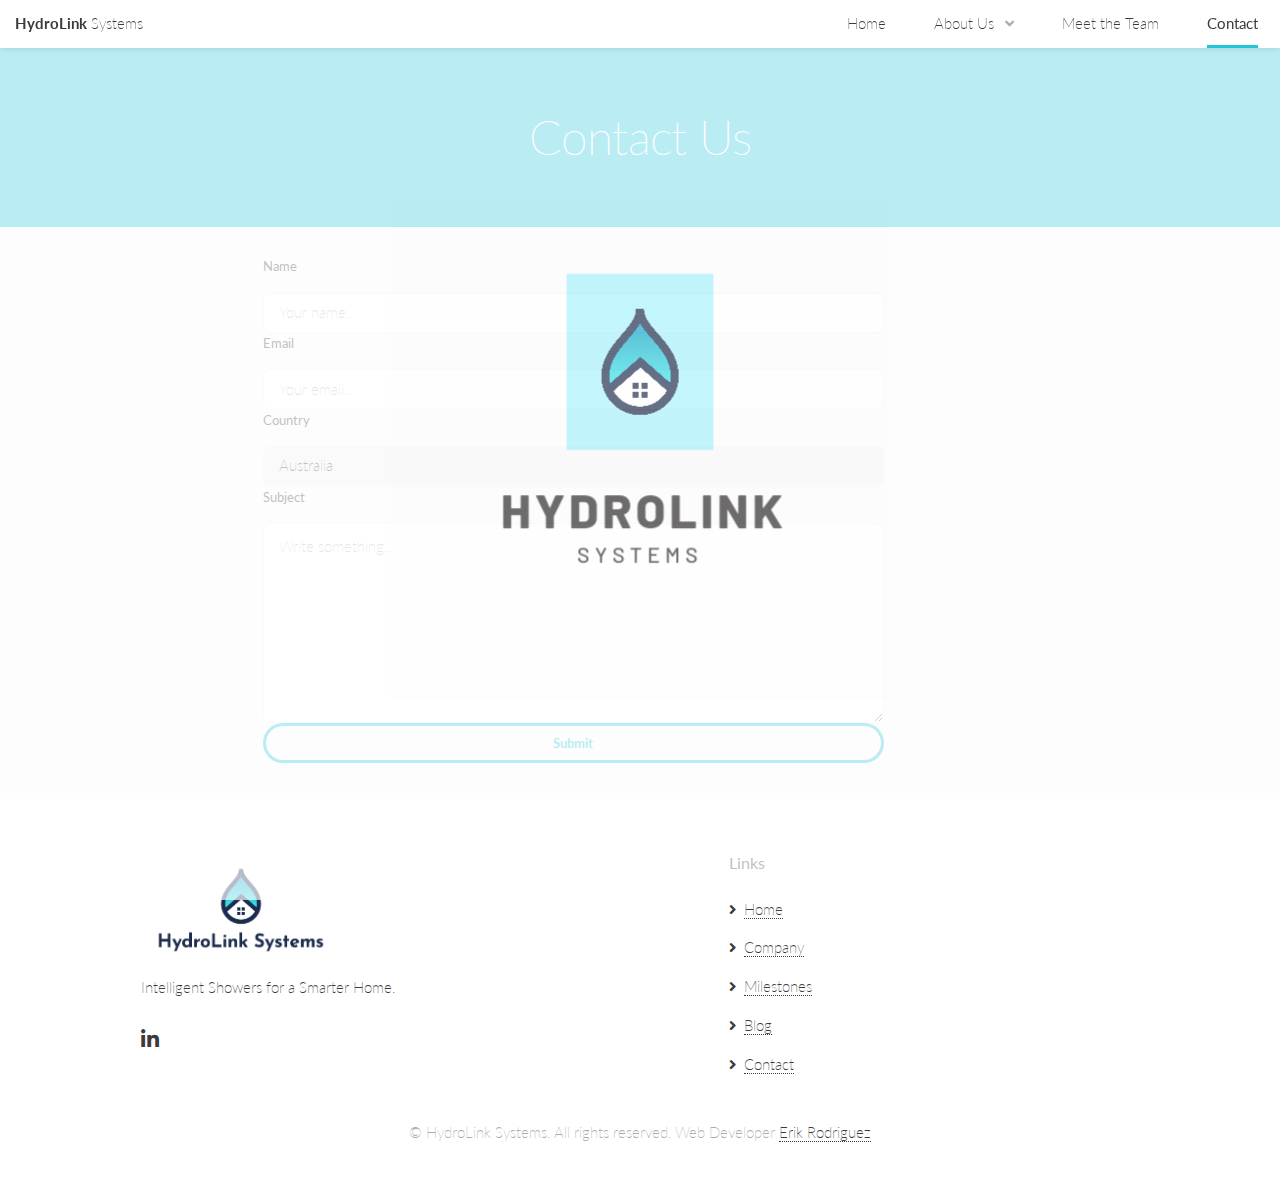
==== commit 974e6aec: "Added active highlighting and milestones page" ====
--- a/contact.html
+++ b/contact.html
@@ -6,7 +6,7 @@
 -->
 <html>
 	<head>
-		<title>Untitled</title>
+		<title>Contact</title>
 		<meta charset="utf-8" />
 		<meta name="viewport" content="width=device-width, initial-scale=1, user-scalable=no" />
 		<link rel="stylesheet" href="assets/css/main.css" />
@@ -46,8 +46,8 @@
 										</li>
 									</ul>
 								</li>
-								<li class="current"><a href="meet_the_team.html">Meet the Team</a></li>
-								<li><a href="meet_the_team.html">Contact</a></li>
+								<li><a href="meet_the_team.html">Meet the Team</a></li>
+								<li class="current"><a href="meet_the_team.html">Contact</a></li>
 								<!-- <li><a href="elements.html">Elements</a></li> -->
 							</ul>
 						</nav>
@@ -140,7 +140,7 @@
 						</section> -->
 					</div>
 					<div class="copyright">
-						<p>&copy; HydroLink Systems. All rights reserved.</p>
+						<p>&copy; HydroLink Systems. All rights reserved. Web Developer <a href="https://www.linkedin.com/in/erikrodriguez1/">Erik Rodriguez</a> </p>
 					</div>
 				</footer>
 
--- a/assets/css/main.css
+++ b/assets/css/main.css
@@ -5209,7 +5209,7 @@
 		overflow: visible;
 		
 		/* You can change the background color and image URL here.  This solution works with animated .svg and animated .gif */
-		background: #ffffff url('/images/HydroLink.gif') no-repeat center center;
+		background: #ffffff url('../../images/HydroLink.gif') no-repeat center center;
 	  }
 	
 #contactForm {
@@ -5219,4 +5219,12 @@
 
 #contactForm * {
 	width: 80%;
-}+}
+
+#two hr {
+	border: none;
+	height: 1px;
+	/* Set the hr color */
+	color: #333;  /* old IE */
+	background-color: #333;  /* Modern Browsers */
+}
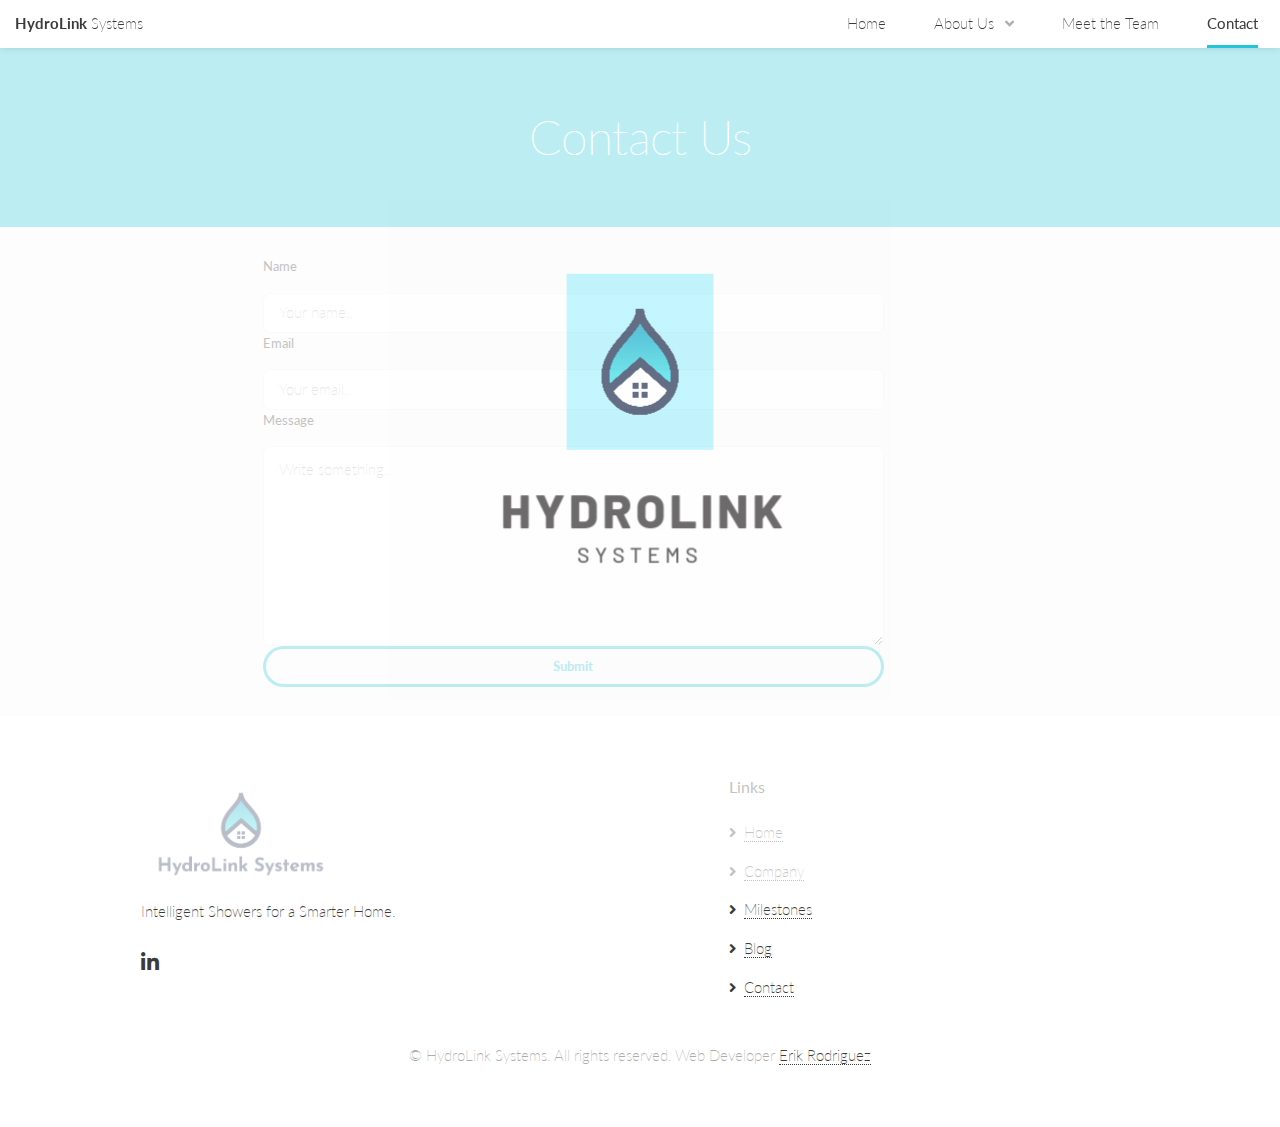
==== commit 4e988122: "Added working google contact form" ====
--- a/contact.html
+++ b/contact.html
@@ -33,7 +33,7 @@
 									<a href="#" class="icon solid fa-angle-down">About Us</a>
 									<ul>
 										<li><a href="#">Company</a></li>
-										<li><a href="#">Milestones</a></li>
+										<li><a href="milestones.html">Milestones</a></li>
 										<li><a href="#">Blog</a></li>
 										<li>
 											<!-- <a href="#">Submenu</a>
@@ -74,29 +74,29 @@
 
 					<section id="two" class="main alt">
 
-					<div class="row inner alt">
-							<form id="contactForm" action="action_page.php">
+					<div class="row inner alt">							
+							<iframe name="hiddenConfirm" style="display:none;" onload="if(submitted){
+								document.getElementById('contactForm').reset();
+							window.location='#';}"></iframe>
+	
+							<form id="contactForm" method="post" action="https://docs.google.com/forms/d/e/1FAIpQLScC-4-VJ8SK0GS6zk1KeYOB2v42lK-CU9Y_K9Y-WncnkP5ORw/formResponse" target="hiddenConfirm" onsubmit="formSubmitted()">
 						  
-							  <label for="fname">Name</label>
-							  <input type="text" id="fname" name="firstname" placeholder="Your name..">
+							  <label for="entry.2005031279">Name</label>
+							  <input type="text" id="fname" name="entry.2005031279" placeholder="Your name..">
 						  
-							  <label for="e-mail">Email</label>
-							  <input type="text" id="e-mail" name="email" placeholder="Your email..">
-						  
-							  <label for="country">Country</label>
-							  <select id="country" name="country">
-								<option value="australia">Australia</option>
-								<option value="canada">Canada</option>
-								<option value="usa">USA</option>
-							  </select>
-						  
-							  <label for="subject">Subject</label>
-							  <textarea id="subject" name="subject" placeholder="Write something.." style="height:200px"></textarea>
+							  <label for="entry.2014665088">Email</label>
+							  <input type="text" id="e-mail" name="entry.2014665088" placeholder="Your email..">
+												  
+							  <label for="entry.1126866345">Message</label>
+							  <textarea id="message" name="entry.1126866345" placeholder="Write something.." style="height:200px"></textarea>
 						  
 							  <input type="submit" value="Submit">
 						  
 							</form>
 					</div> 
+
+					<div id="toast" class="toast">Message submitted successfully!</div>
+
 					</section>
 
 
@@ -128,7 +128,7 @@
 							<ul class="links">
 								<li><a href="#">Home</a></li>
 								<li><a href="#">Company</a></li>
-								<li><a href="#">Milestones</a></li>
+								<li><a href="milestones.html">Milestones</a></li>
 								<li><a href="#">Blog</a></li>
 								<li><a href="#">Contact</a></li>
 							</ul>
@@ -156,6 +156,31 @@
 			<script src="assets/js/breakpoints.min.js"></script>
 			<script src="assets/js/util.js"></script>
 			<script src="assets/js/main.js"></script>
-
+			<script type="text/javascript">
+				// Script for Toast Notification
+				var submitted = false;
+				function showToast() {
+				  var x = document.getElementById("toast");
+				  x.className = "toast show";
+				  setTimeout(function(){ x.className = x.className.replace("toast show", "toast"); }, 5000);
+				}
+				
+				function formSubmitted() {
+				  submitted = true;
+				  showToast();
+				}
+				
+				window.onload = function() {
+				  var iframe = document.getElementsByName('hiddenConfirm')[0];
+				  iframe.onload = function() {
+					if(submitted) {
+					  document.getElementById('contactForm').reset();
+					  window.location.hash = '';
+					  // reset the submitted state
+					  submitted = false;
+					}
+				  }
+				};
+				</script>
 	</body>
 </html>--- a/assets/css/main.css
+++ b/assets/css/main.css
@@ -5228,3 +5228,176 @@
 	color: #333;  /* old IE */
 	background-color: #333;  /* Modern Browsers */
 }
+
+/* Timeline milestones */
+  
+  /* The actual timeline (the vertical ruler) */
+  .timeline {
+	position: relative;
+	max-width: 1200px;
+	margin: 0 auto;
+  }
+  
+  /* The actual timeline (the vertical ruler) */
+  .timeline::after {
+	content: '';
+	position: absolute;
+	width: 6px;
+	background-color: white;
+	top: 0;
+	bottom: 0;
+	left: 50%;
+	margin-left: -3px;
+  }
+  
+  /* Container around content */
+  .time-container {
+	padding: 10px 40px;
+	position: relative;
+	background-color: inherit;
+	width: 50%;
+  }
+  
+  /* The circles on the timeline */
+  .time-container::after {
+	content: '';
+	position: absolute;
+	width: 25px;
+	height: 25px;
+	right: -17px;
+	background-color: white;
+	border: 4px solid #80bb2d;;
+	top: 15px;
+	border-radius: 50%;
+	z-index: 1;
+  }
+  
+  /* Place the container to the left */
+  .left {
+	left: 0;
+  }
+  
+  /* Place the container to the right */
+  .right {
+	left: 50%;
+  }
+  
+  /* Add arrows to the left container (pointing right) */
+  .left::before {
+	content: " ";
+	height: 0;
+	position: absolute;
+	top: 22px;
+	width: 0;
+	z-index: 1;
+	right: 30px;
+	border: medium solid white;
+	border-width: 10px 0 10px 10px;
+	border-color: transparent transparent transparent white;
+  }
+  
+  /* Add arrows to the right container (pointing left) */
+  .right::before {
+	content: " ";
+	height: 0;
+	position: absolute;
+	top: 22px;
+	width: 0;
+	z-index: 1;
+	left: 30px;
+	border: medium solid white;
+	border-width: 10px 10px 10px 0;
+	border-color: transparent white transparent transparent;
+  }
+  
+  /* Fix the circle for containers on the right side */
+  .right::after {
+	left: -16px;
+  }
+  
+  /* The actual content */
+  .content {
+	padding: 20px 30px;
+	background-color: white;
+	position: relative;
+	border-radius: 6px;
+  }
+  
+  /* Media queries - Responsive timeline on screens less than 600px wide */
+  @media screen and (max-width: 600px) {
+  /* Place the timelime to the left */
+	.timeline::after {
+	  left: 31px;
+	}
+  
+  /* Full-width containers */
+	.container {
+	  width: 100%;
+	  padding-left: 70px;
+	  padding-right: 25px;
+	}
+  
+  /* Make sure that all arrows are pointing leftwards */
+	.container::before {
+	  left: 60px;
+	  border: medium solid white;
+	  border-width: 10px 10px 10px 0;
+	  border-color: transparent white transparent transparent;
+	}
+  
+  /* Make sure all circles are at the same spot */
+	.left::after, .right::after {
+	  left: 15px;
+	}
+  
+  /* Make all right containers behave like the left ones */
+	.right {
+	  left: 0%;
+	}
+  } 
+
+/* Toast Notification for Contact Form */
+
+.toast {
+	visibility: hidden; /* Hidden by default. Visible on click */
+	min-width: 250px; /* Set a default minimum width */
+	margin-left: -125px; /* Divide value of min-width by 2 */
+	background-color: #333; /* Black background color */
+	color: #fff; /* White text color */
+	text-align: center; /* Centered text */
+	border-radius: 2px; /* Rounded borders */
+	padding: 16px; /* Padding */
+	position: fixed; /* Sit on top of the screen */
+	z-index: 1; /* Add a z-index if needed */
+	left: 50%; /* Center the snackbar */
+	bottom: 30px; /* 30px from the bottom */
+  }
+  
+  /* Show the snackbar when clicking on a button (class added with JavaScript) */
+  .toast.show {
+	visibility: visible; /* Show the snackbar */
+	/* Start fadeout at 4.5 seconds */
+	-webkit-animation: fadein 0.5s, fadeout 0.5s 4.5s;
+	animation: fadein 0.5s, fadeout 0.5s 4.5s;
+  }
+  
+  /* Animations to fade the snackbar in and out */
+  @-webkit-keyframes fadein {
+	from {bottom: 0; opacity: 0;} 
+	to {bottom: 30px; opacity: 1;}
+  }
+  
+  @keyframes fadein {
+	from {bottom: 0; opacity: 0;}
+	to {bottom: 30px; opacity: 1;}
+  }
+  
+  @-webkit-keyframes fadeout {
+	from {bottom: 30px; opacity: 1;} 
+	to {bottom: 0; opacity: 0;}
+  }
+  
+  @keyframes fadeout {
+	from {bottom: 30px; opacity: 1;}
+	to {bottom: 0; opacity: 0;}
+  }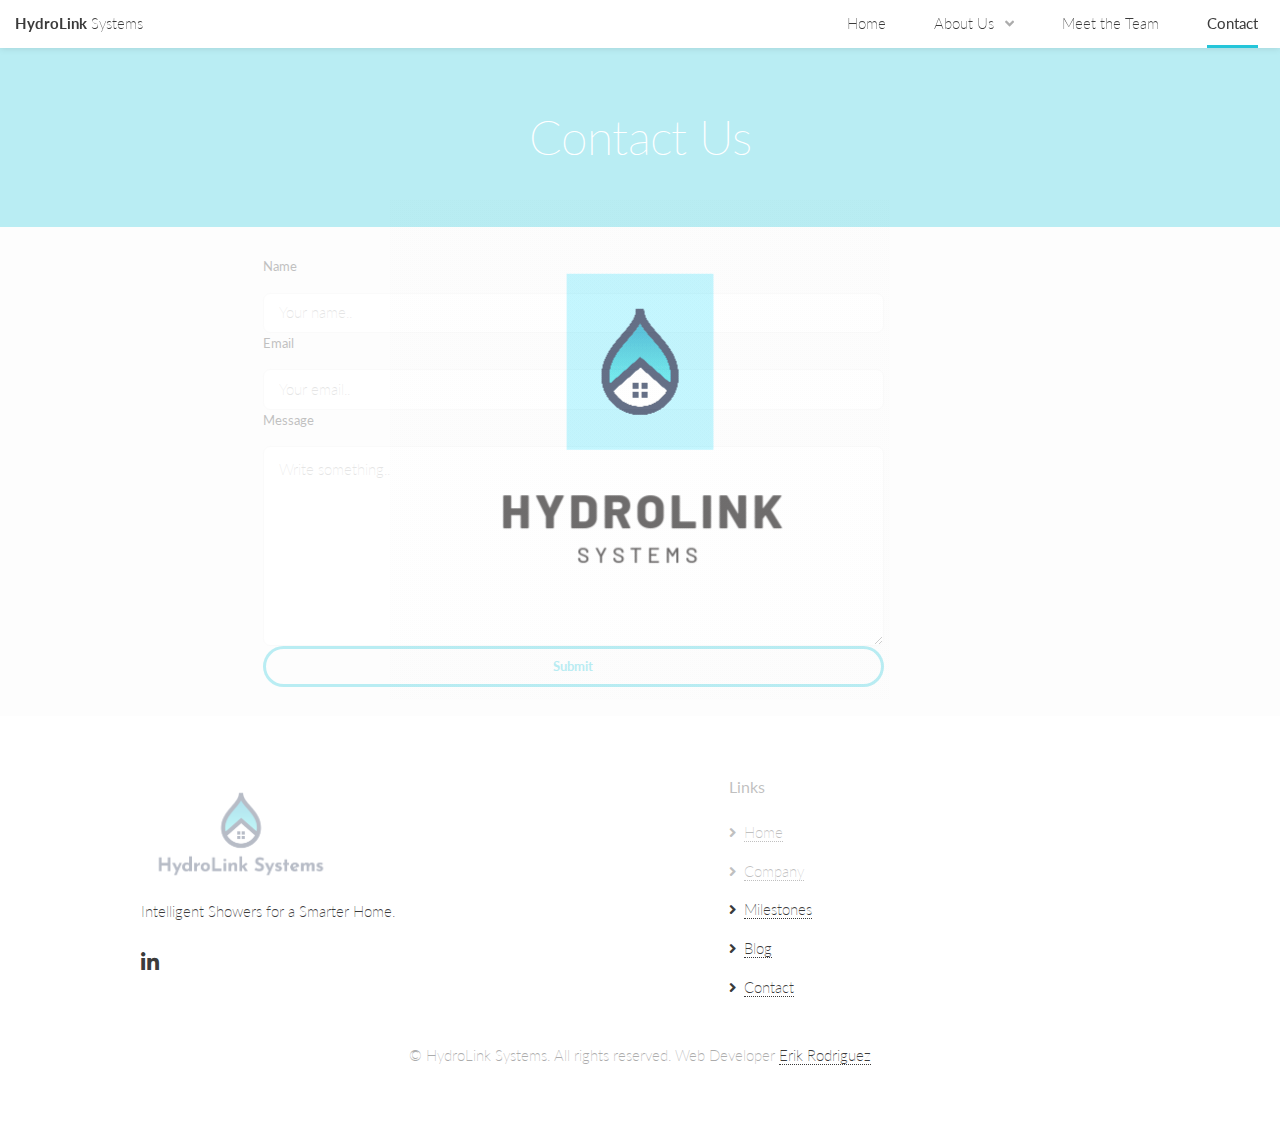
==== commit 9b8025b4: "added blog and company page" ====
--- a/contact.html
+++ b/contact.html
@@ -32,9 +32,9 @@
 								<li>
 									<a href="#" class="icon solid fa-angle-down">About Us</a>
 									<ul>
-										<li><a href="#">Company</a></li>
+										<li><a href="company.html">Company</a></li>
 										<li><a href="milestones.html">Milestones</a></li>
-										<li><a href="#">Blog</a></li>
+										<li><a href="blog.html">Blog</a></li>
 										<li>
 											<!-- <a href="#">Submenu</a>
 											<ul>
@@ -127,9 +127,9 @@
 							<h4>Links</h4>
 							<ul class="links">
 								<li><a href="#">Home</a></li>
-								<li><a href="#">Company</a></li>
+								<li><a href="company.html">Company</a></li>
 								<li><a href="milestones.html">Milestones</a></li>
-								<li><a href="#">Blog</a></li>
+								<li><a href="blog.html">Blog</a></li>
 								<li><a href="#">Contact</a></li>
 							</ul>
 						</section>
--- a/assets/css/main.css
+++ b/assets/css/main.css
@@ -340,7 +340,7 @@
 
 	hr {
 		border: 0;
-		border-bottom: solid 1px;
+		border-bottom: solid 1px grey;
 		margin: 2rem 0;
 	}
 
@@ -3516,6 +3516,7 @@
 				-webkit-transition: -webkit-transform 0.75s ease-out, opacity 1.25s ease;
 				-ms-transition: -ms-transform 0.75s ease-out, opacity 1.25s ease;
 				transition: transform 0.75s ease-out, opacity 1.25s ease;
+				background-color: rgba(245, 245, 245, 0.116);
 			}
 
 			#banner .content.secondary {
@@ -5225,8 +5226,8 @@
 	border: none;
 	height: 1px;
 	/* Set the hr color */
-	color: #333;  /* old IE */
-	background-color: #333;  /* Modern Browsers */
+	color: #a5a5a5;  /* old IE */
+	background-color: #a5a5a5;  /* Modern Browsers */
 }
 
 /* Timeline milestones */
@@ -5400,4 +5401,11 @@
   @keyframes fadeout {
 	from {bottom: 30px; opacity: 1;}
 	to {bottom: 0; opacity: 0;}
-  }+  }
+
+.blog-post {
+	margin-bottom: 40px;
+	border: 1px solid black;
+	border-radius: 10px;
+	padding: 10px;
+}